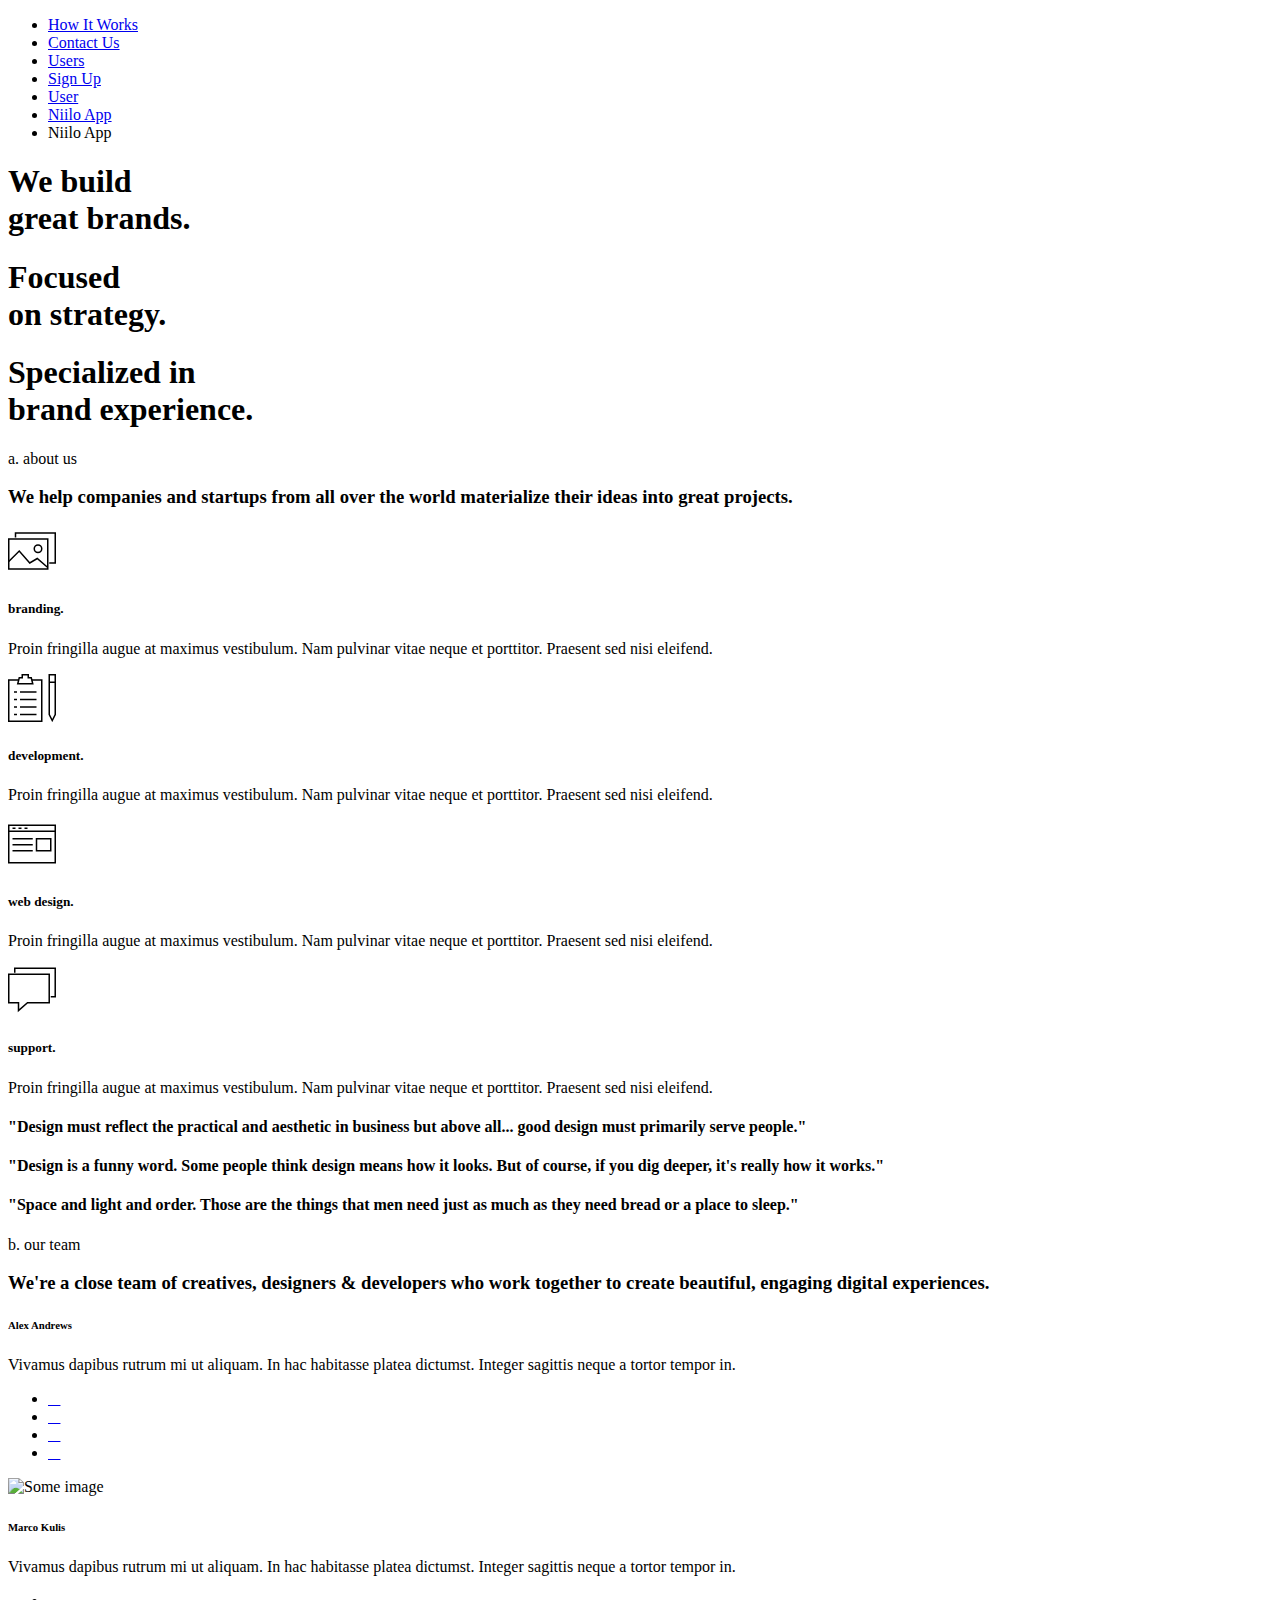
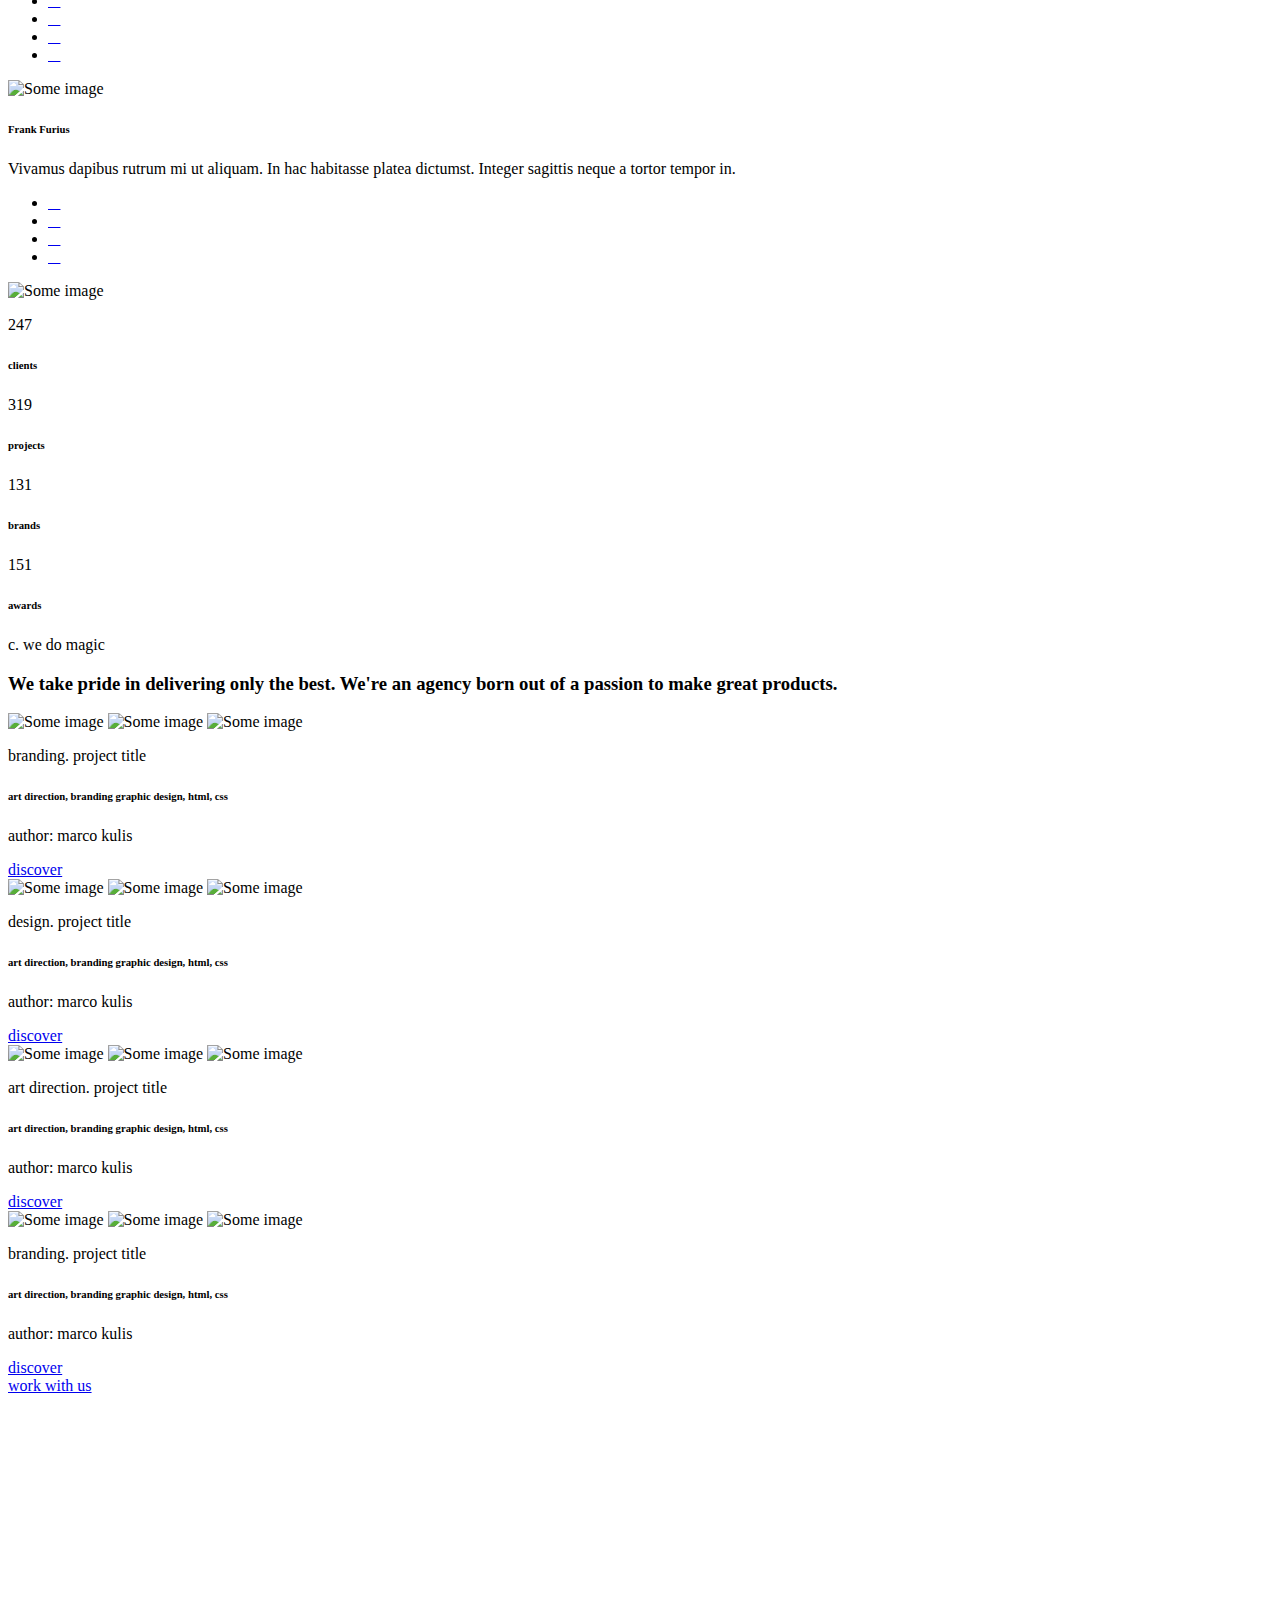
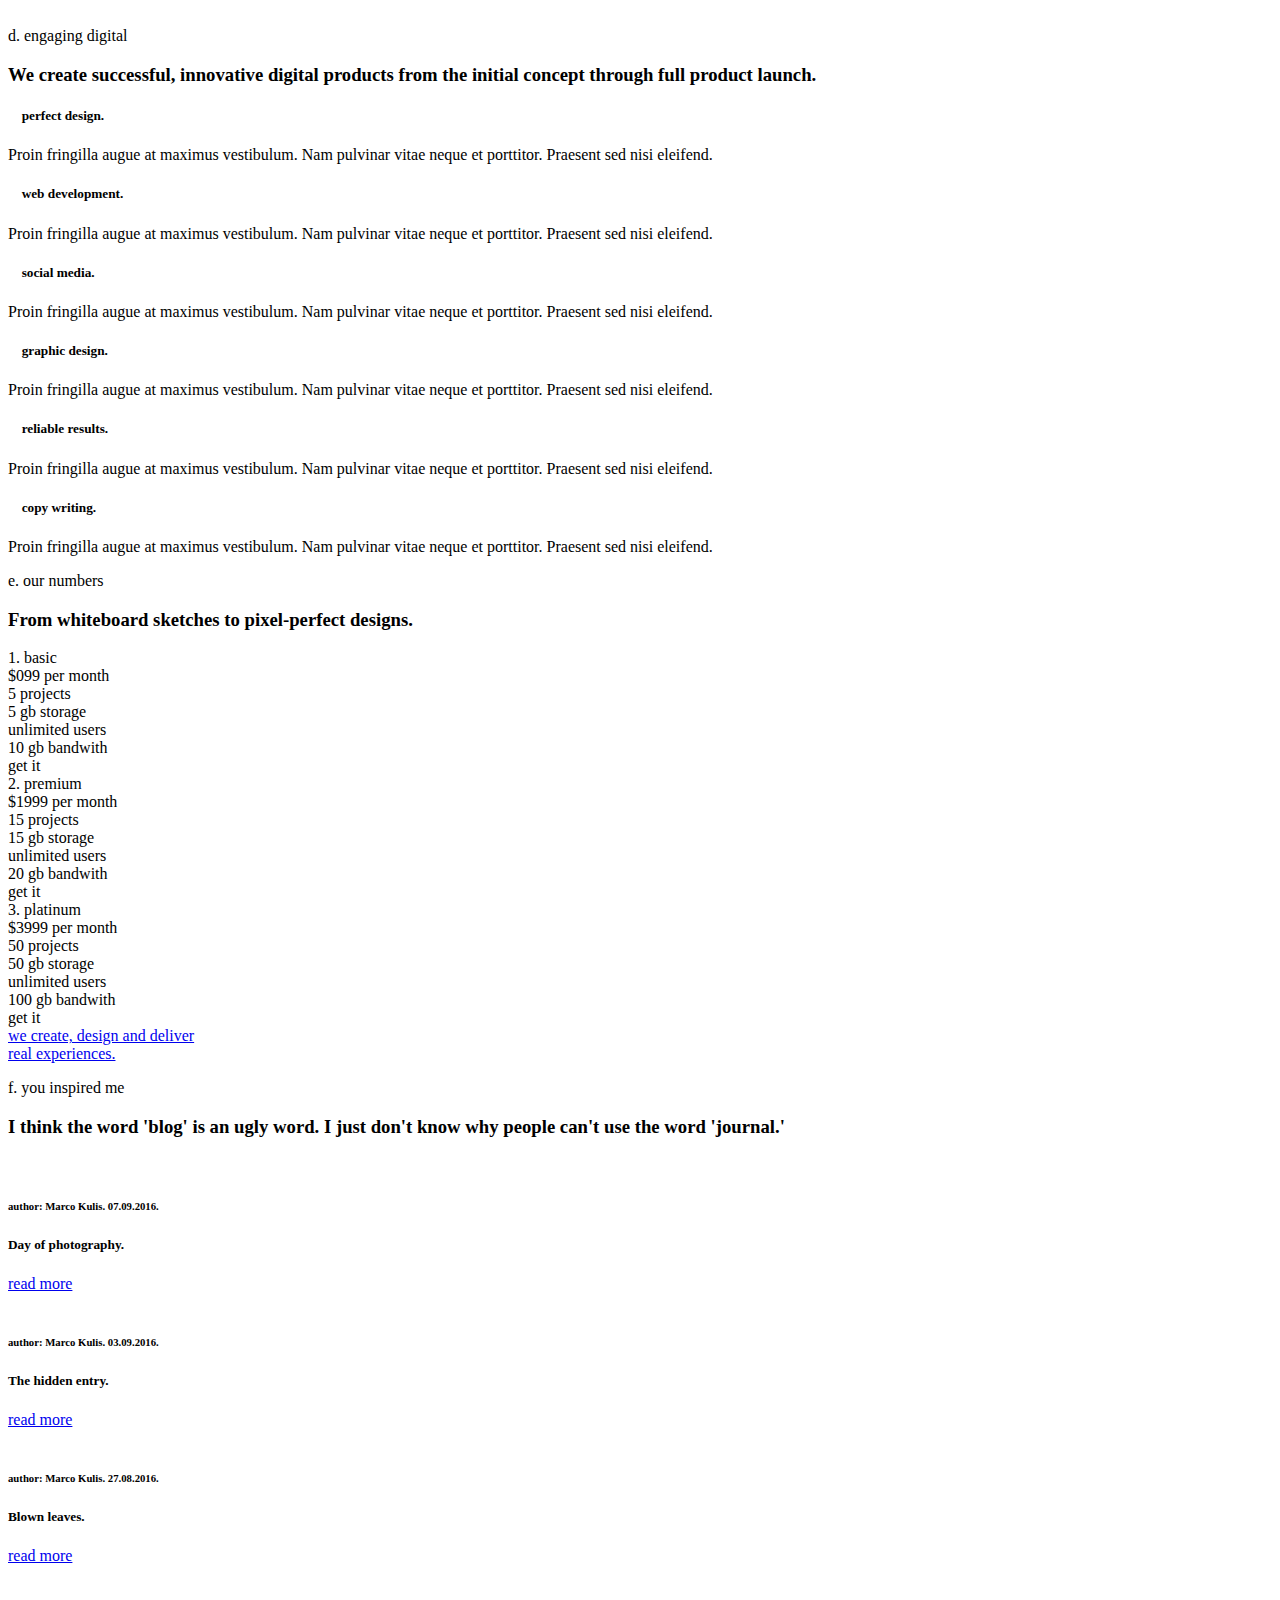
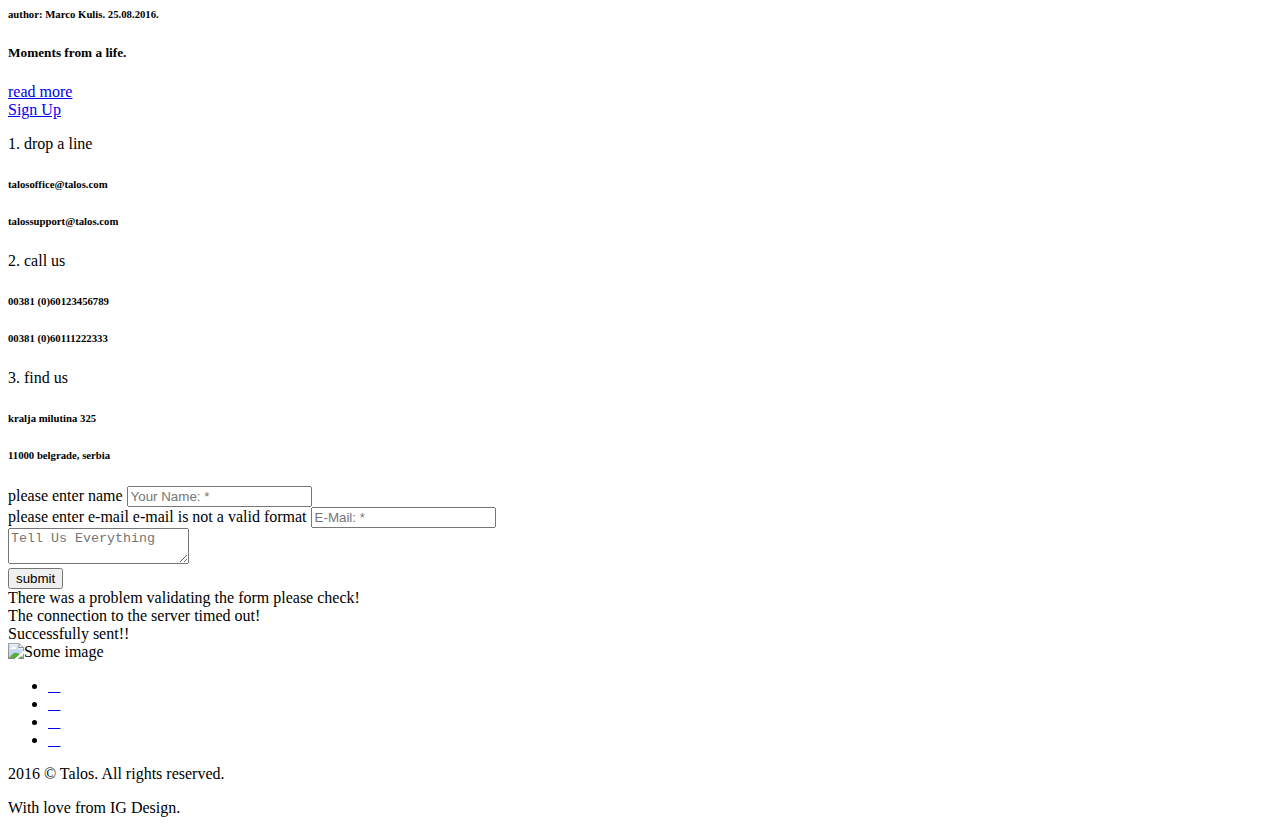
==== 1main/index.html @ 31afaa02 "Reverted prior removals to fix CSS errors causing nav bar colors inconsistencies" ====
﻿<!DOCTYPE html>
<!--[if IE 8]><html class="no-js lt-ie9" lang="en"> <![endif]-->
<!--[if gt IE 8]>
<!--><html class="no-js" lang="en"><!--<![endif]-->
<head>

	<!-- Basic Page Needs
  ================================================== -->
	<meta charset="utf-8">
	<title>Niilo</title>
	<meta name="description" content="">
	<meta name="author" content="">

	<!-- Mobile Specific Metas
  ================================================== -->
	<meta name="viewport" content="width=device-width, initial-scale=1, maximum-scale=1">



	<!-- CSS
  ================================================== -->
	<link rel="stylesheet" href="css/base.css"/>
	<link rel="stylesheet" href="css/skeleton.css"/>
	<link rel="stylesheet" href="css/layout.css"/>
	<link rel="stylesheet" href="css/color.css"/>
	<link rel="stylesheet" href="css/font-awesome.css" />
	<link rel="stylesheet" href="css/et-line.css"/>
	<link rel="stylesheet" href="css/owl.carousel.css"/>
	<link rel="stylesheet" href="css/owl.transitions.css"/>
	<link rel="stylesheet" href="css/retina.css"/>



	<!-- Favicons
	================================================== -->
	<link rel="shortcut icon" href="favicon.png">
	<link rel="apple-touch-icon" href="apple-touch-icon.png">
	<link rel="apple-touch-icon" sizes="72x72" href="apple-touch-icon-72x72.png">
	<link rel="apple-touch-icon" sizes="114x114" href="apple-touch-icon-114x114.png">

	<script type="text/javascript" src="js/modernizr.custom.js"></script>


</head>
<body class="royal_preloader">

	<div id="royal_preloader"></div>

	<!-- MENU
    ================================================== -->

		<nav id="menu-wrap" class="menu-back cbp-af-header">
			<div class="container">
				<div class="twelve columns">
					<div class="logo"></div>
					<ul class="slimmenu">
						<li>
							<a href="#home">How It Works</a>
						</li>
						<li>
							<a href="#about">Contact Us</a>
						</li>
						<li>
							<a href="#work">Users</a>
						</li>
						<li>
							<a href="#services">Sign Up</a>
						</li>
						<li>
							<a href="#blog">User</a>
						</li>
						<li> <a href="#">Niilo App </a></li>
						<li> Niilo App </li>
					</ul>
				</div>
			</div>
		</nav>

	<!-- Primary Page Layout
	================================================== -->

		<div class="section full-height" id="home">
			<div class="home-carousel-wrap">
				<div id="sync1" class="owl-carousel">
					<div class="item background-home-image-1">
						<div class="home-mask"></div>
						<div class="home-text">
							<div class="container fade-elements">
								<div class="twelve columns">
									<h1>We build<br>great brands.</h1>
								</div>
							</div>
						</div>
					</div>
					<div class="item background-home-image-2">
						<div class="home-mask"></div>
						<div class="home-text">
							<div class="container fade-elements">
								<div class="twelve columns">
									<h1>Focused<br>on strategy.</h1>
								</div>
							</div>
						</div>
					</div>
					<div class="item background-home-image-3">
						<div class="home-mask"></div>
						<div class="home-text">
							<div class="container fade-elements">
								<div class="twelve columns">
									<h1>Specialized in<br>brand experience.</h1>
								</div>
							</div>
						</div>
					</div>
				</div>

				<div id="sync2" class="owl-carousel fade-elements">
					<div class="item">
					</div>
					<div class="item">
					</div>
					<div class="item">
					</div>
				</div>
			</div>

			<a href="#about" data-gal="m_PageScroll2id" data-ps2id-offset="78"><div class="link-down fade-elements"></div></a>

		</div>


		<div class="section back-white" id="about">
			<div class="section padding-top-bottom">
				<div class="container">
					<div class="twelve columns">
						<div class="title-text left">
							<p>a. <span>about us</span></p>
							<h3>We help companies and startups from all over the world materialize their ideas into great projects.</h3>
						</div>
					</div>
					<div class="six columns" >
						<div class="about-wrap">
							<div class="about-icon">
								<svg version="1.1" id="svg-icon-1" xmlns="http://www.w3.org/2000/svg" xmlns:xlink="http://www.w3.org/1999/xlink" x="0px" y="0px"
									 width="48px" height="48px" viewBox="0 0 64 64" enable-background="new 0 0 64 64" xml:space="preserve">
								<g>
									<rect x="1" y="16" fill="none" stroke="#000000" stroke-width="2" stroke-miterlimit="10" width="52" height="40"/>
								</g>
								<polyline fill="none" stroke="#000000" stroke-width="2" stroke-miterlimit="10" points="10,14 10,8 63,8 63,48 55,48 "/>
								<polyline fill="none" stroke="#000000" stroke-width="2" stroke-miterlimit="10" points="1,46 15,32 29,48 39,42 53,54 "/>
								<circle fill="none" stroke="#000000" stroke-width="2" stroke-miterlimit="10" cx="40" cy="29" r="5"/>
								</svg>
							</div>
							<h5 data-scroll-reveal="enter bottom move 100px over 1s after 0.3s">branding.</h5>
							<p data-scroll-reveal="enter bottom move 100px over 1s after 0.3s">Proin fringilla augue at maximus vestibulum. Nam pulvinar vitae neque et porttitor. Praesent sed nisi eleifend.</p>
						</div>
					</div>
					<div class="six columns" >
						<div class="about-wrap">
							<div class="about-icon">
								<svg version="1.1" id="svg-icon-2" xmlns="http://www.w3.org/2000/svg" xmlns:xlink="http://www.w3.org/1999/xlink" x="0px" y="0px"
									 width="48px" height="48px" viewBox="0 0 64 64" enable-background="new 0 0 64 64" xml:space="preserve">
								<line fill="none" stroke="#000000" stroke-width="2" stroke-miterlimit="10" x1="16" y1="24" x2="38" y2="24"/>
								<line fill="none" stroke="#000000" stroke-width="2" stroke-miterlimit="10" x1="16" y1="34" x2="38" y2="34"/>
								<line fill="none" stroke="#000000" stroke-width="2" stroke-miterlimit="10" x1="16" y1="44" x2="38" y2="44"/>
								<line fill="none" stroke="#000000" stroke-width="2" stroke-miterlimit="10" x1="16" y1="54" x2="38" y2="54"/>
								<line fill="none" stroke="#000000" stroke-width="2" stroke-miterlimit="10" x1="12" y1="24" x2="8" y2="24"/>
								<line fill="none" stroke="#000000" stroke-width="2" stroke-miterlimit="10" x1="12" y1="34" x2="8" y2="34"/>
								<line fill="none" stroke="#000000" stroke-width="2" stroke-miterlimit="10" x1="12" y1="44" x2="8" y2="44"/>
								<line fill="none" stroke="#000000" stroke-width="2" stroke-miterlimit="10" x1="12" y1="54" x2="8" y2="54"/>
								<polyline fill="none" stroke="#000000" stroke-width="2" stroke-miterlimit="10" points="14,8 1,8 1,63 45,63 45,8 32,8 "/>
								<polygon fill="none" stroke="#000000" stroke-width="2" stroke-miterlimit="10" points="27,5 27,1 19,1 19,5 15,5 13,13 33,13 31,5
									"/>
								<polygon fill="none" stroke="#000000" stroke-width="2" stroke-miterlimit="10" points="55,1 55,54 59,62 63,54 63,1 "/>
								<line fill="none" stroke="#000000" stroke-width="2" stroke-miterlimit="10" x1="55" y1="11" x2="63" y2="11"/>
								</svg>
							</div>
							<h5 data-scroll-reveal="enter bottom move 100px over 1s after 0.5s">development.</h5>
							<p data-scroll-reveal="enter bottom move 100px over 1s after 0.5s">Proin fringilla augue at maximus vestibulum. Nam pulvinar vitae neque et porttitor. Praesent sed nisi eleifend.</p>
						</div>
					</div>
					<div class="six columns" >
						<div class="about-wrap">
							<div class="about-icon">
								<svg version="1.1" id="svg-icon-3" xmlns="http://www.w3.org/2000/svg" xmlns:xlink="http://www.w3.org/1999/xlink" x="0px" y="0px"
									 width="48px" height="48px" viewBox="0 0 64 64" enable-background="new 0 0 64 64" xml:space="preserve">
								<rect x="1" y="7" fill="none" stroke="#000000" stroke-width="2" stroke-miterlimit="10" width="62" height="50"/>
								<line fill="none" stroke="#000000" stroke-width="2" stroke-miterlimit="10" x1="1" y1="15" x2="63" y2="15"/>
								<line fill="none" stroke="#000000" stroke-width="2" stroke-miterlimit="10" x1="10" y1="11" x2="6" y2="11"/>
								<line fill="none" stroke="#000000" stroke-width="2" stroke-miterlimit="10" x1="18" y1="11" x2="14" y2="11"/>
								<line fill="none" stroke="#000000" stroke-width="2" stroke-miterlimit="10" x1="26" y1="11" x2="22" y2="11"/>
								<line fill="none" stroke="#000000" stroke-width="2" stroke-miterlimit="10" x1="6" y1="25" x2="33" y2="25"/>
								<line fill="none" stroke="#000000" stroke-width="2" stroke-miterlimit="10" x1="6" y1="33" x2="33" y2="33"/>
								<line fill="none" stroke="#000000" stroke-width="2" stroke-miterlimit="10" x1="6" y1="41" x2="33" y2="41"/>
								<rect x="38" y="25" fill="none" stroke="#000000" stroke-width="2" stroke-miterlimit="10" width="19" height="16"/>
								</svg>
							</div>
							<h5 data-scroll-reveal="enter bottom move 100px over 1s after 0.3s">web design.</h5>
							<p data-scroll-reveal="enter bottom move 100px over 1s after 0.3s">Proin fringilla augue at maximus vestibulum. Nam pulvinar vitae neque et porttitor. Praesent sed nisi eleifend.</p>
						</div>
					</div>
					<div class="six columns" >
						<div class="about-wrap">
							<div class="about-icon">
								<svg version="1.1" id="svg-icon-4" xmlns="http://www.w3.org/2000/svg" xmlns:xlink="http://www.w3.org/1999/xlink" x="0px" y="0px"
									 width="48px" height="48px" viewBox="0 0 64 64" enable-background="new 0 0 64 64" xml:space="preserve">
								<polygon fill="none" stroke="#000000" stroke-width="2" stroke-miterlimit="10" points="26,49.042 54.963,49.042 54.963,11.042
									1,11.042 1,49.042 14,49.042 14,59.486 "/>
								<polyline fill="none" stroke="#000000" stroke-width="2" stroke-miterlimit="10" points="57,41.042 62.963,41.042 62.963,3.042
									9,3.042 9,9 "/>
								</svg>
							</div>
							<h5 data-scroll-reveal="enter bottom move 100px over 1s after 0.5s">support.</h5>
							<p data-scroll-reveal="enter bottom move 100px over 1s after 0.5s">Proin fringilla augue at maximus vestibulum. Nam pulvinar vitae neque et porttitor. Praesent sed nisi eleifend.</p>
						</div>
					</div>
				</div>
			</div>
			<div class="section padding-top-bottom back-dark">
				<div id="owl-sep-1" class="owl-carousel owl-theme" data-scroll-reveal="enter left move 150px over 0.7s after 0.2s">
					<div class="item">
						<div class="container">
							<div class="twelve columns">
								<div class="quote">
									<h4>"Design must reflect the practical and aesthetic in business but above all... good design must primarily serve people."</h4>
								</div>
							</div>
						</div>
					</div>
					<div class="item">
						<div class="container">
							<div class="twelve columns">
								<div class="quote">
									<h4>"Design is a funny word. Some people think design means how it looks. But of course, if you dig deeper, it's really how it works."</h4>
								</div>
							</div>
						</div>
					</div>
					<div class="item">
						<div class="container">
							<div class="twelve columns">
								<div class="quote">
									<h4>"Space and light and order. Those are the things that men need just as much as they need bread or a place to sleep."</h4>
								</div>
							</div>
						</div>
					</div>
				</div>
			</div>
			<div class="section padding-top-bottom back-white">
				<div class="container">
					<div class="twelve columns">
						<div class="title-text left">
							<p>b. <span>our team</span></p>
							<h3 >We're a close team of creatives, designers & developers who work together to create beautiful, engaging digital experiences.</h3>
						</div>
					</div>
					<div class="four columns"  data-scroll-reveal="enter bottom move 100px over 1s after 0.3s">
						<div class="team-wrap fst">
							<h6>Alex Andrews</h6>
							<p>Vivamus dapibus rutrum mi ut aliquam. In hac habitasse platea dictumst. Integer sagittis neque a tortor tempor in.</p>
							<div class="social-team">
								<ul class="list-social-team">
									<li class="icon-team tipped" data-title="twitter"  data-tipper-options='{"direction":"top","follow":"true"}'>
										<a href="#">&#xf099;</a>
									</li>
									<li class="icon-team tipped" data-title="github"  data-tipper-options='{"direction":"top","follow":"true"}'>
										<a href="#">&#xf09b;</a>
									</li>
									<li class="icon-team tipped" data-title="pinterest"  data-tipper-options='{"direction":"top","follow":"true"}'>
										<a href="#">&#xf231;</a>
									</li>
									<li class="icon-team tipped" data-title="facebook"  data-tipper-options='{"direction":"top","follow":"true"}'>
										<a href="#">&#xf09a;</a>
									</li>
								</ul>
							</div>
							<img src="images/team1.png" alt="Some image" />
						</div>
					</div>
					<div class="four columns"  data-scroll-reveal="enter bottom move 100px over 1s after 0.5s">
						<div class="team-wrap snd">
							<h6>Marco Kulis</h6>
							<p>Vivamus dapibus rutrum mi ut aliquam. In hac habitasse platea dictumst. Integer sagittis neque a tortor tempor in.</p>
							<div class="social-team">
								<ul class="list-social-team">
									<li class="icon-team tipped" data-title="twitter"  data-tipper-options='{"direction":"top","follow":"true"}'>
										<a href="#">&#xf099;</a>
									</li>
									<li class="icon-team tipped" data-title="github"  data-tipper-options='{"direction":"top","follow":"true"}'>
										<a href="#">&#xf09b;</a>
									</li>
									<li class="icon-team tipped" data-title="pinterest"  data-tipper-options='{"direction":"top","follow":"true"}'>
										<a href="#">&#xf231;</a>
									</li>
									<li class="icon-team tipped" data-title="facebook"  data-tipper-options='{"direction":"top","follow":"true"}'>
										<a href="#">&#xf09a;</a>
									</li>
								</ul>
							</div>
							<img src="images/team2.png" alt="Some image" />
						</div>
					</div>
					<div class="four columns"  data-scroll-reveal="enter bottom move 100px over 1s after 0.7s">
						<div class="team-wrap trd">
							<h6>Frank Furius</h6>
							<p>Vivamus dapibus rutrum mi ut aliquam. In hac habitasse platea dictumst. Integer sagittis neque a tortor tempor in.</p>
							<div class="social-team">
								<ul class="list-social-team">
									<li class="icon-team tipped" data-title="twitter"  data-tipper-options='{"direction":"top","follow":"true"}'>
										<a href="#">&#xf099;</a>
									</li>
									<li class="icon-team tipped" data-title="github"  data-tipper-options='{"direction":"top","follow":"true"}'>
										<a href="#">&#xf09b;</a>
									</li>
									<li class="icon-team tipped" data-title="pinterest"  data-tipper-options='{"direction":"top","follow":"true"}'>
										<a href="#">&#xf231;</a>
									</li>
									<li class="icon-team tipped" data-title="facebook"  data-tipper-options='{"direction":"top","follow":"true"}'>
										<a href="#">&#xf09a;</a>
									</li>
								</ul>
							</div>
							<img src="images/team3.png" alt="Some image" />
						</div>
					</div>
				</div>
			</div>





			<div class="section padding-top-bottom">
				<div class="parallax-1"></div>
				<div class="dark-over-sep"></div>
				<div class="container z-bigger">
					<div class="three columns">
						<div class="counter-wrap">
							<p><span class="counter-numb">247</span></p>
							<h6>clients</h6>
						</div>
					</div>
					<div class="three columns">
						<div class="counter-wrap">
							<p><span class="counter-numb">319</span></p>
							<h6>projects</h6>
						</div>
					</div>
					<div class="three columns">
						<div class="counter-wrap">
							<p><span class="counter-numb">131</span></p>
							<h6>brands</h6>
						</div>
					</div>
					<div class="three columns">
						<div class="counter-wrap">
							<p><span class="counter-numb">151</span></p>
							<h6>awards</h6>
						</div>
					</div>
				</div>
			</div>
		</div>



		<div class="section back-white" id="work">
			<div class="section padding-top-bottom">




				<div class="container">
					<div class="twelve columns">
						 <div class="title-text left">
							<p>c. <span>we do magic</span></p>
							<h3>We take pride in delivering only the best. We're an agency born out of a passion to make great products.</h3>
						</div>
					</div>

					<div class="clear"></div>

					<div class="portfolio"></div>

					<div class="expander-wrap relative">
						<div id="expander-wrap">
							<p class="cls-btn"><a class="close"></a></p>
							<div class="expander-inner"></div>
						</div>
					</div>

					<div class="clear"></div>

					<div class="five columns">
						<div class="work-wrap">
							<img src="images/portfolio/1a.jpg" alt="Some image"  data-scroll-reveal="enter bottom move 150px over 1s after 0.1s" />
							<img src="images/portfolio/1b.jpg" alt="Some image"  data-scroll-reveal="enter bottom move 150px over 1s after 0.3s" />
							<img src="images/portfolio/1c.jpg" alt="Some image"  data-scroll-reveal="enter bottom move 150px over 1s after 0.5s" />
						</div>
					</div>
					<div class="seven columns" data-scroll-reveal="enter right move 150px over 1s after 1.6s">
						<div class="translate-left">
							<div class="description-title-text left">
								<p>branding. <span>project title</span></p>
							</div>
							<div class="des-programs-author left">
								<h6>art direction, branding graphic design, html, css</h6>
								<p>author: <span>marco kulis</span></p>
								<a class="expander tipped" href="project1.html" data-title="ajax expander" data-tipper-options='{"direction":"top","follow":"true"}'><div class="link">discover</div></a>
							</div>
						</div>
					</div>

					<div class="clear"></div>

					<div class="five columns float-right">
						<div class="work-wrap">
							<img src="images/portfolio/4a.jpg" alt="Some image"  data-scroll-reveal="enter bottom move 150px over 1s after 0.1s" />
							<img src="images/portfolio/4b.jpg" alt="Some image"  data-scroll-reveal="enter bottom move 150px over 1s after 0.3s" />
							<img src="images/portfolio/4c.jpg" alt="Some image"  data-scroll-reveal="enter bottom move 150px over 1s after 0.5s" />
						</div>
					</div>
					<div class="seven columns float-right" data-scroll-reveal="enter left move 150px over 1s after 1.6s">
						<div class="translate-right">
							<div class="description-title-text right">
								<p>design. <span>project title</span></p>
							</div>
							<div class="des-programs-author right">
								<h6>art direction, branding graphic design, html, css</h6>
								<p>author: <span>marco kulis</span></p>
								<a class="expander tipped" href="project2.html" data-title="ajax expander" data-tipper-options='{"direction":"top","follow":"true"}'><div class="link">discover</div></a>
							</div>
						</div>
					</div>

					<div class="clear"></div>

					<div class="five columns">
						<div class="work-wrap">
							<img src="images/portfolio/3a.jpg" alt="Some image"  data-scroll-reveal="enter bottom move 150px over 1s after 0.1s" />
							<img src="images/portfolio/3b.jpg" alt="Some image"  data-scroll-reveal="enter bottom move 150px over 1s after 0.3s" />
							<img src="images/portfolio/3c.jpg" alt="Some image"  data-scroll-reveal="enter bottom move 150px over 1s after 0.5s" />
						</div>
					</div>
					<div class="seven columns" data-scroll-reveal="enter right move 150px over 1s after 1.6s">
						<div class="translate-left">
							<div class="description-title-text left">
								<p>art direction. <span>project title</span></p>
							</div>
							<div class="des-programs-author left">
								<h6>art direction, branding graphic design, html, css</h6>
								<p>author: <span>marco kulis</span></p>
								<a class="expander tipped" href="project3.html" data-title="ajax expander" data-tipper-options='{"direction":"top","follow":"true"}'><div class="link">discover</div></a>
							</div>
						</div>
					</div>

					<div class="clear"></div>

					<div class="five columns float-right">
						<div class="work-wrap">
							<img src="images/portfolio/2a.jpg" alt="Some image"  data-scroll-reveal="enter bottom move 150px over 1s after 0.1s" />
							<img src="images/portfolio/2b.jpg" alt="Some image"  data-scroll-reveal="enter bottom move 150px over 1s after 0.3s" />
							<img src="images/portfolio/2c.jpg" alt="Some image"  data-scroll-reveal="enter bottom move 150px over 1s after 0.5s" />
						</div>
					</div>
					<div class="seven columns float-right" data-scroll-reveal="enter left move 150px over 1s after 1.6s">
						<div class="translate-right">
							<div class="description-title-text right">
								<p>branding. <span>project title</span></p>
							</div>
							<div class="des-programs-author right">
								<h6>art direction, branding graphic design, html, css</h6>
								<p>author: <span>marco kulis</span></p>
								<a class="expander tipped" href="project4.html" data-title="ajax expander" data-tipper-options='{"direction":"top","follow":"true"}'><div class="link">discover</div></a>
							</div>
						</div>
					</div>

					<div class="clear"></div>
				</div>
			</div>




		
			<a href="#contact" data-gal="m_PageScroll2id" data-ps2id-offset="78">
				<div class="section back-dark">
					<div class="portfolio-bottom-link">work with us</div>
				</div>
			</a>
			<div class="section padding-top-bottom">
				<div class="parallax-2"></div>
				<div class="dark-over-sep"></div>
				<div class="container z-bigger">
					<div class="twelve columns" data-scroll-reveal="enter bottom move 150px over 0.7s after 0.2s">
						<div id="owl-logos" class="owl-carousel owl-theme">
							<div class="item">
								<img  src="images/logos/white1.png" alt="" />
							</div>
							<div class="item">
								<img  src="images/logos/white2.png" alt="" />
							</div>
							<div class="item">
								<img  src="images/logos/white3.png" alt="" />
							</div>
							<div class="item">
								<img  src="images/logos/white4.png" alt="" />
							</div>
							<div class="item">
								<img  src="images/logos/white5.png" alt="" />
							</div>
							<div class="item">
								<img  src="images/logos/white6.png" alt="" />
							</div>
							<div class="item">
								<img  src="images/logos/white1.png" alt="" />
							</div>
							<div class="item">
								<img  src="images/logos/white2.png" alt="" />
							</div>
							<div class="item">
								<img  src="images/logos/white3.png" alt="" />
							</div>
							<div class="item">
								<img  src="images/logos/white4.png" alt="" />
							</div>
							<div class="item">
								<img  src="images/logos/white5.png" alt="" />
							</div>
							<div class="item">
								<img  src="images/logos/white6.png" alt="" />
							</div>
						</div>
					</div>
				</div>
			</div>
		</div>


		<div class="section back-white" id="services">
			<div class="section padding-top-bottom">
				<div class="container">
					<div class="twelve columns">
						<div class="title-text left">
							<p>d. <span>engaging digital</span></p>
							<h3>We create successful, innovative digital products from the initial concept through full product launch.</h3>
						</div>
					</div>
					<div class="four columns" data-scroll-reveal="enter bottom move 100px over 1s after 0.3s">
						<div class="services-wrap back-gray">
							<h5><span>&#xe001;</span> perfect design.</h5>
							<p>Proin fringilla augue at maximus vestibulum. Nam pulvinar vitae neque et porttitor. Praesent sed nisi eleifend.</p>
						</div>
					</div>
					<div class="four columns" data-scroll-reveal="enter bottom move 100px over 1s after 0.5s">
						<div class="services-wrap back-gray">
							<h5><span>&#xe02b;</span> web development.</h5>
							<p>Proin fringilla augue at maximus vestibulum. Nam pulvinar vitae neque et porttitor. Praesent sed nisi eleifend.</p>
						</div>
					</div>
					<div class="four columns" data-scroll-reveal="enter bottom move 100px over 1s after 0.7s">
						<div class="services-wrap back-gray">
							<h5><span>&#xe040;</span> social media.</h5>
							<p>Proin fringilla augue at maximus vestibulum. Nam pulvinar vitae neque et porttitor. Praesent sed nisi eleifend.</p>
						</div>
					</div>

					<div class="clear"></div>

					<div class="four columns" data-scroll-reveal="enter bottom move 100px over 1s after 0.3s">
						<div class="services-wrap back-gray">
							<h5><span>&#xe033;</span> graphic design.</h5>
							<p>Proin fringilla augue at maximus vestibulum. Nam pulvinar vitae neque et porttitor. Praesent sed nisi eleifend.</p>
						</div>
					</div>
					<div class="four columns" data-scroll-reveal="enter bottom move 100px over 1s after 0.5s">
						<div class="services-wrap back-gray">
							<h5><span>&#xe050;</span> reliable results.</h5>
							<p>Proin fringilla augue at maximus vestibulum. Nam pulvinar vitae neque et porttitor. Praesent sed nisi eleifend.</p>
						</div>
					</div>
					<div class="four columns" data-scroll-reveal="enter bottom move 100px over 1s after 0.7s">
						<div class="services-wrap back-gray">
							<h5><span>&#xe032;</span> copy writing.</h5>
							<p>Proin fringilla augue at maximus vestibulum. Nam pulvinar vitae neque et porttitor. Praesent sed nisi eleifend.</p>
						</div>
					</div>
				</div>
			</div>
			<div class="section padding-bottom">
				<div class="container">
					<div class="twelve columns">
						<div class="title-text left">
							<p>e. <span>our numbers</span></p>
							<h3>From whiteboard sketches to pixel-perfect designs.</h3>
						</div>
					</div>
					<div class="twelve columns">
						<div class="pricing-wrap">
							<div class="pricing-plan back-dark3" data-scroll-reveal="enter bottom move 100px over 1s after 0.3s">
								<div class="top">1. <span>basic</span></div>
								<div class="price"><span class="small">$</span>0<span class="small-super">99</span> <span class="small-text">per month</span></div>
								<div class="offers">5 projects</div>
								<div class="offers">5 gb storage</div>
								<div class="offers">unlimited users</div>
								<div class="offers">10 gb bandwith</div>
								<div class="button">get it</div>
							</div>
							<div class="pricing-plan back-dark2" data-scroll-reveal="enter bottom move 100px over 1s after 0.5s">
								<div class="top">2. <span>premium</span></div>
								<div class="price"><span class="small">$</span>19<span class="small-super">99</span> <span class="small-text">per month</span></div>
								<div class="offers">15 projects</div>
								<div class="offers">15 gb storage</div>
								<div class="offers">unlimited users</div>
								<div class="offers">20 gb bandwith</div>
								<div class="button">get it</div>
							</div>
							<div class="pricing-plan back-dark1" data-scroll-reveal="enter bottom move 100px over 1s after 0.7s">
								<div class="top">3. <span>platinum</span></div>
								<div class="price"><span class="small">$</span>39<span class="small-super">99</span> <span class="small-text">per month</span></div>
								<div class="offers">50 projects</div>
								<div class="offers">50 gb storage</div>
								<div class="offers">unlimited users</div>
								<div class="offers">100 gb bandwith</div>
								<div class="button">get it</div>
							</div>
						</div>
					</div>
				</div>
			</div>
			<a href="#contact" data-gal="m_PageScroll2id" data-ps2id-offset="78">
				<div class="section back-dark">
					<div class="parallax-3"></div>
					<div class="dark-over-sep"></div>
					<div class="services-bottom-link">we create, design and deliver<br>real experiences.</div>
				</div>
			</a>
		</div>


		<div class="section back-white" id="blog">
			<div class="section padding-top-bottom">
				<div class="container">
					<div class="twelve columns">
						<div class="title-text left">
							<p>f. <span>you inspired me</span></p>
							<h3>I think the word 'blog' is an ugly word. I just don't know why people can't use the word 'journal.'</h3>
						</div>
					</div>
					<div class="six columns">
						<div class="journal-wrap">
							<img  src="images/blog/1.jpg" alt="" data-scroll-reveal="enter right move 150px over 0.7s after 0.2s"/>
							<div class="journal-det" data-scroll-reveal="enter right move 150px over 0.7s after 0.6s">
								<h6>author: Marco Kulis. <span>07.09.2016.</span></h6>
								<h5>Day of photography.</h5>
								<a href="../2blog/post.html"><div class="link">read more</div></a>
							</div>
						</div>
					</div>
					<div class="six columns">
						<div class="journal-wrap">
							<img  src="images/blog/2.jpg" alt="" data-scroll-reveal="enter right move 150px over 0.7s after 1.2s"/>
							<div class="journal-det" data-scroll-reveal="enter right move 150px over 0.7s after 1.6s">
								<h6>author: Marco Kulis. <span>03.09.2016.</span></h6>
								<h5>The hidden entry.</h5>
								<a href="../2blog/post.html"><div class="link">read more</div></a>
							</div>
						</div>
					</div>

					<div class="clear"></div>

					<div class="six columns">
						<div class="journal-wrap-right">
							<img  src="images/blog/3.jpg" alt="" data-scroll-reveal="enter left move 150px over 0.7s after 1.2s"/>
							<div class="journal-det-right" data-scroll-reveal="enter left move 150px over 0.7s after 1.6s">
								<h6>author: Marco Kulis. <span>27.08.2016.</span></h6>
								<h5>Blown leaves.</h5>
								<a href="../2blog/post.html"><div class="link">read more</div></a>
							</div>
						</div>
					</div>
					<div class="six columns">
						<div class="journal-wrap-right">
							<img  src="images/blog/4.jpg" alt="" data-scroll-reveal="enter left move 150px over 0.7s after 0.2s"/>
							<div class="journal-det-right" data-scroll-reveal="enter left move 150px over 0.7s after 0.6s">
								<h6>author: Marco Kulis. <span>25.08.2016.</span></h6>
								<h5>Moments from a life.</h5>
								<a href="../2blog/post.html"><div class="link">read more</div></a>
							</div>
						</div>
					</div>
				</div>
			</div>
			<a href="../2blog/index.html">
				<div class="section back-dark">
					<div class="portfolio-bottom-link">Sign Up</div>
				</div>
			</a>
		</div>


		<div class="section back-white" id="contact">
			<div class="section">
				<div id="cd-google-map">
					<div id="google-container"></div>
					<div id="cd-zoom-in"></div>
					<div id="cd-zoom-out"></div>
				</div>
			</div>
			<div class="section">
				<div class="container">
					<div class="twelve columns remove-top">
						<div class="contact-det-wrap" data-scroll-reveal="enter bottom move 100px over 1s after 0.3s">
							<div class="contact-det">
								<p>1. <span>drop a line</span></p>
								<h6>talosoffice@talos.com</h6>
								<h6>talossupport@talos.com</h6>
							</div>
							<div class="contact-det">
								<p>2. <span>call us</span></p>
								<h6>00381 (0)60123456789</h6>
								<h6>00381 (0)60111222333</h6>
							</div>
							<div class="contact-det">
								<p>3. <span>find us</span></p>
								<h6>kralja milutina 325</h6>
								<h6>11000 belgrade, serbia</h6>
							</div>
						</div>
					</div>
				</div>
			</div>
			<div class="section padding-bottom">
				<div class="container">
					<form name="ajax-form" id="ajax-form" action="mail-it.php" method="post">
						<div class="six columns" data-scroll-reveal="enter bottom move 100px over 1s after 0.5s">
							<label for="name">
								<span class="error" id="err-name">please enter name</span>
							</label>
							<input name="name" id="name" type="text"   placeholder="Your Name: *"/>
						</div>
						<div class="six columns" data-scroll-reveal="enter bottom move 100px over 1s after 0.5s">
							<label for="email">
								<span class="error" id="err-email">please enter e-mail</span>
								<span class="error" id="err-emailvld">e-mail is not a valid format</span>
							</label>
							<input name="email" id="email" type="text"  placeholder="E-Mail: *"/>
						</div>
						<div class="twelve columns" data-scroll-reveal="enter bottom move 100px over 1s after 0.5s">
							<label for="message"></label>
							<textarea name="message" id="message" placeholder="Tell Us Everything"></textarea>
						</div>
						<div class="twelve columns" data-scroll-reveal="enter bottom move 100px over 1s after 0.5s">
							<div id="button-con"><button class="send_message button-effect button--moema button--text-thick button--text-upper button--size-s" id="send" data-lang="en">submit</button></div>
						</div>
						<div class="clear"></div>
						<div class="error text-align-center" id="err-form">There was a problem validating the form please check!</div>
						<div class="error text-align-center" id="err-timedout">The connection to the server timed out!</div>
						<div class="error" id="err-state"></div>
					</form>

					<div class="clear"></div>
					<div id="ajaxsuccess">Successfully sent!!</div>
					<div class="clear"></div>
				</div>
			</div>
		</div>


		<div class="section back-dark padding-top-bottom overflow-hidden">
			<div class="container">
				<div class="six columns" data-scroll-reveal="enter bottom move 100px over 1s after 0.4s">
					<div class="footer-top">
						<img src="images/logo.png" alt="Some image" />
					</div>
				</div>
				<div class="six columns" data-scroll-reveal="enter bottom move 100px over 1s after 0.4s">
					<div class="footer-top">
						<div class="social-footer">
							<ul class="list-social-footer">
								<li class="icon-footer tipped" data-title="twitter"  data-tipper-options='{"direction":"top","follow":"true"}'>
									<a href="#">&#xf099;</a>
								</li>
								<li class="icon-footer tipped" data-title="github"  data-tipper-options='{"direction":"top","follow":"true"}'>
									<a href="#">&#xf09b;</a>
								</li>
								<li class="icon-footer tipped" data-title="pinterest"  data-tipper-options='{"direction":"top","follow":"true"}'>
									<a href="#">&#xf231;</a>
								</li>
								<li class="icon-footer tipped" data-title="facebook"  data-tipper-options='{"direction":"top","follow":"true"}'>
									<a href="#">&#xf09a;</a>
								</li>
							</ul>
						</div>
					</div>
				</div>
				<div class="twelve columns remove-top remove-bottom" data-scroll-reveal="enter bottom move 100px over 1s after 0.4s">
					<div class="footer-line"></div>
				</div>
				<div class="five columns" data-scroll-reveal="enter bottom move 100px over 1s after 0.4s">
					<div class="left-footer">
						<p>2016 © Talos. All rights reserved.</p>
					</div>
				</div>
				<div class="two columns" data-scroll-reveal="enter bottom move 100px over 1s after 0.4s">
					<a href="#home" data-gal="m_PageScroll2id"><div class="arrow-up-footer"></div></a>
				</div>
				<div class="five columns" data-scroll-reveal="enter bottom move 100px over 1s after 0.4s">
					<div class="right-footer">
						<p>With love from IG Design.</p>
					</div>
				</div>
			</div>
		</div>





	<!-- JAVASCRIPT
    ================================================== -->
<script type="text/javascript" src="js/jquery-2.1.1.js"></script>
<script type="text/javascript" src="js/royal_preloader.min.js"></script>
<script type="text/javascript" src="js/plugins.js"></script>
<script type="text/javascript" src="https://maps.googleapis.com/maps/api/js?key=AIzaSyAvpnlHRidMIU374bKM5-sx8ruc01OvDjI"></script>
	<!-- ==================
		Go to this link to activated your google map API KEY https://developers.google.com/maps/documentation/javascript/tutorial#api_key
		your key replace in script link for google map after .../maps/api/js?key=HERE_YOUR_API_KEY
		coordinates for map you can change in custom.js file
	================== -->
<script type="text/javascript" src="js/contact.js"></script>
<script type="text/javascript" src="js/custom.js"></script>
<!-- End Document
================================================== -->
</body>
</html>
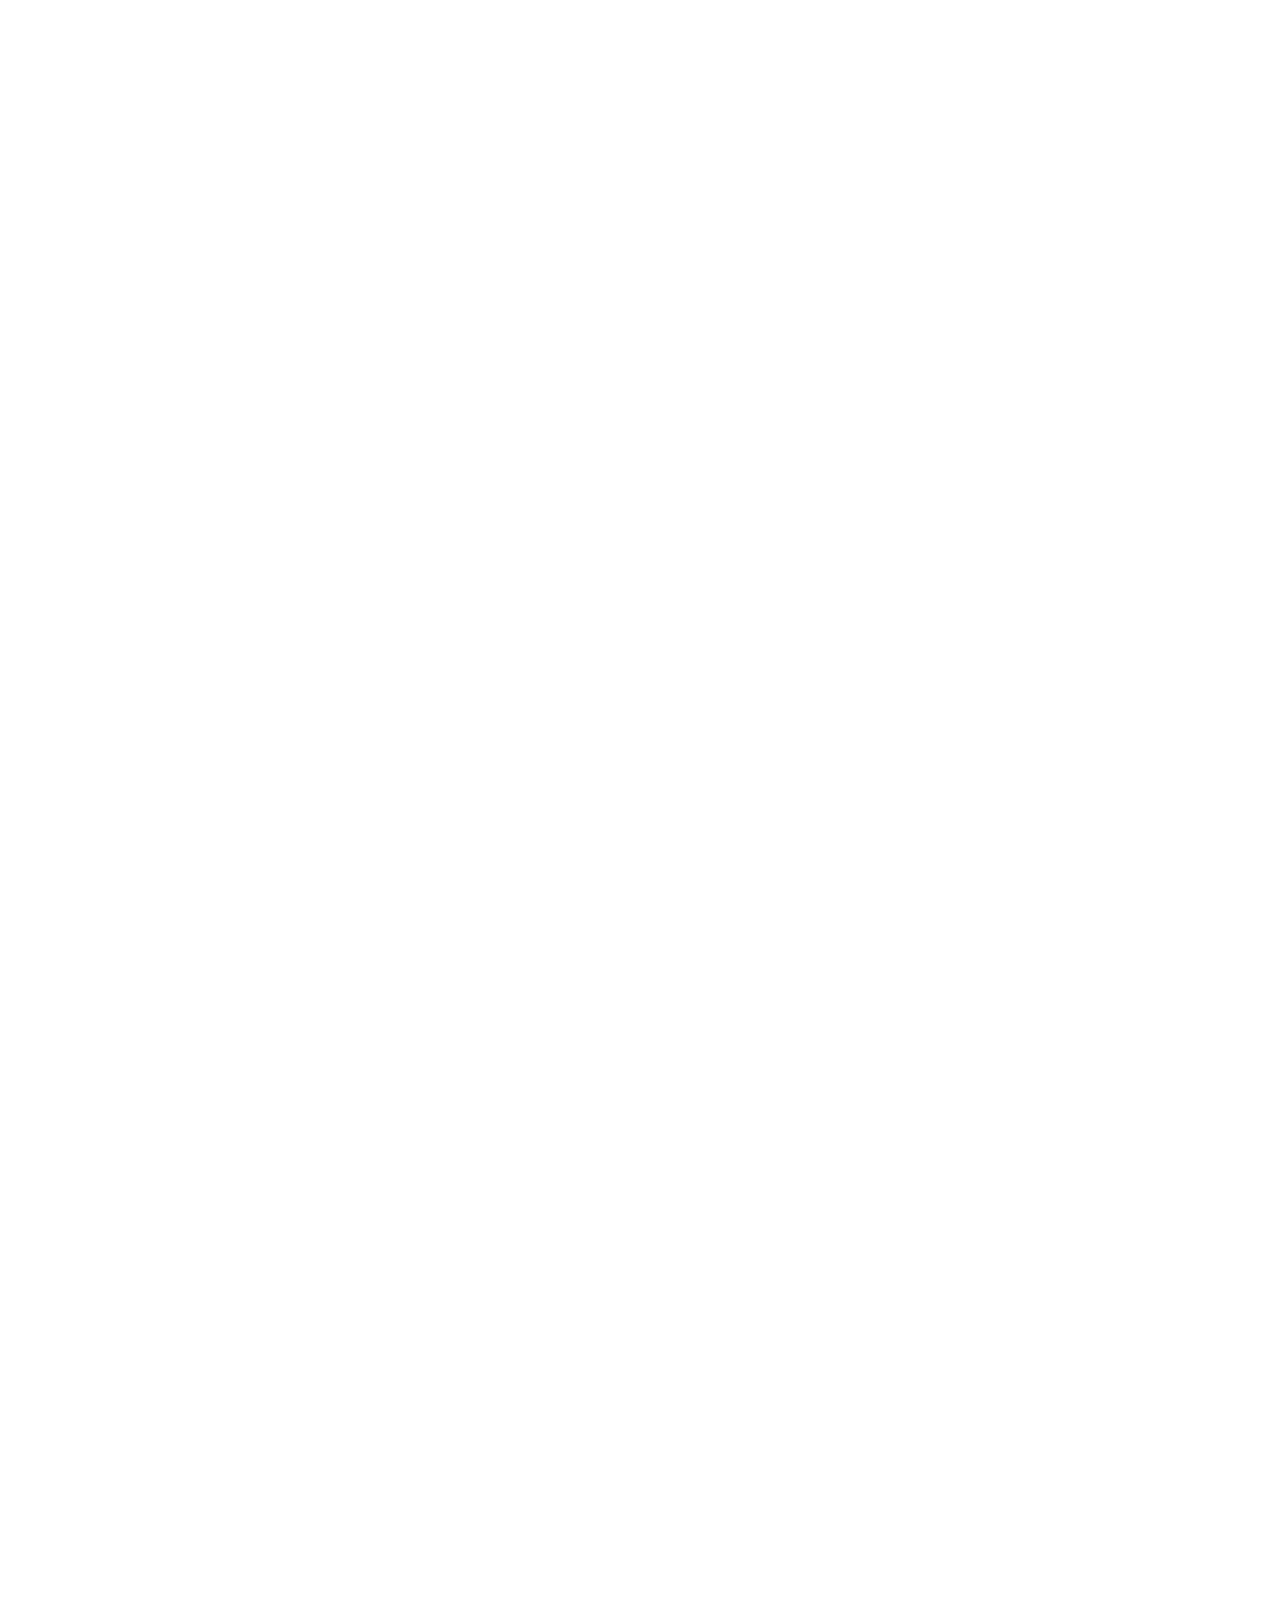
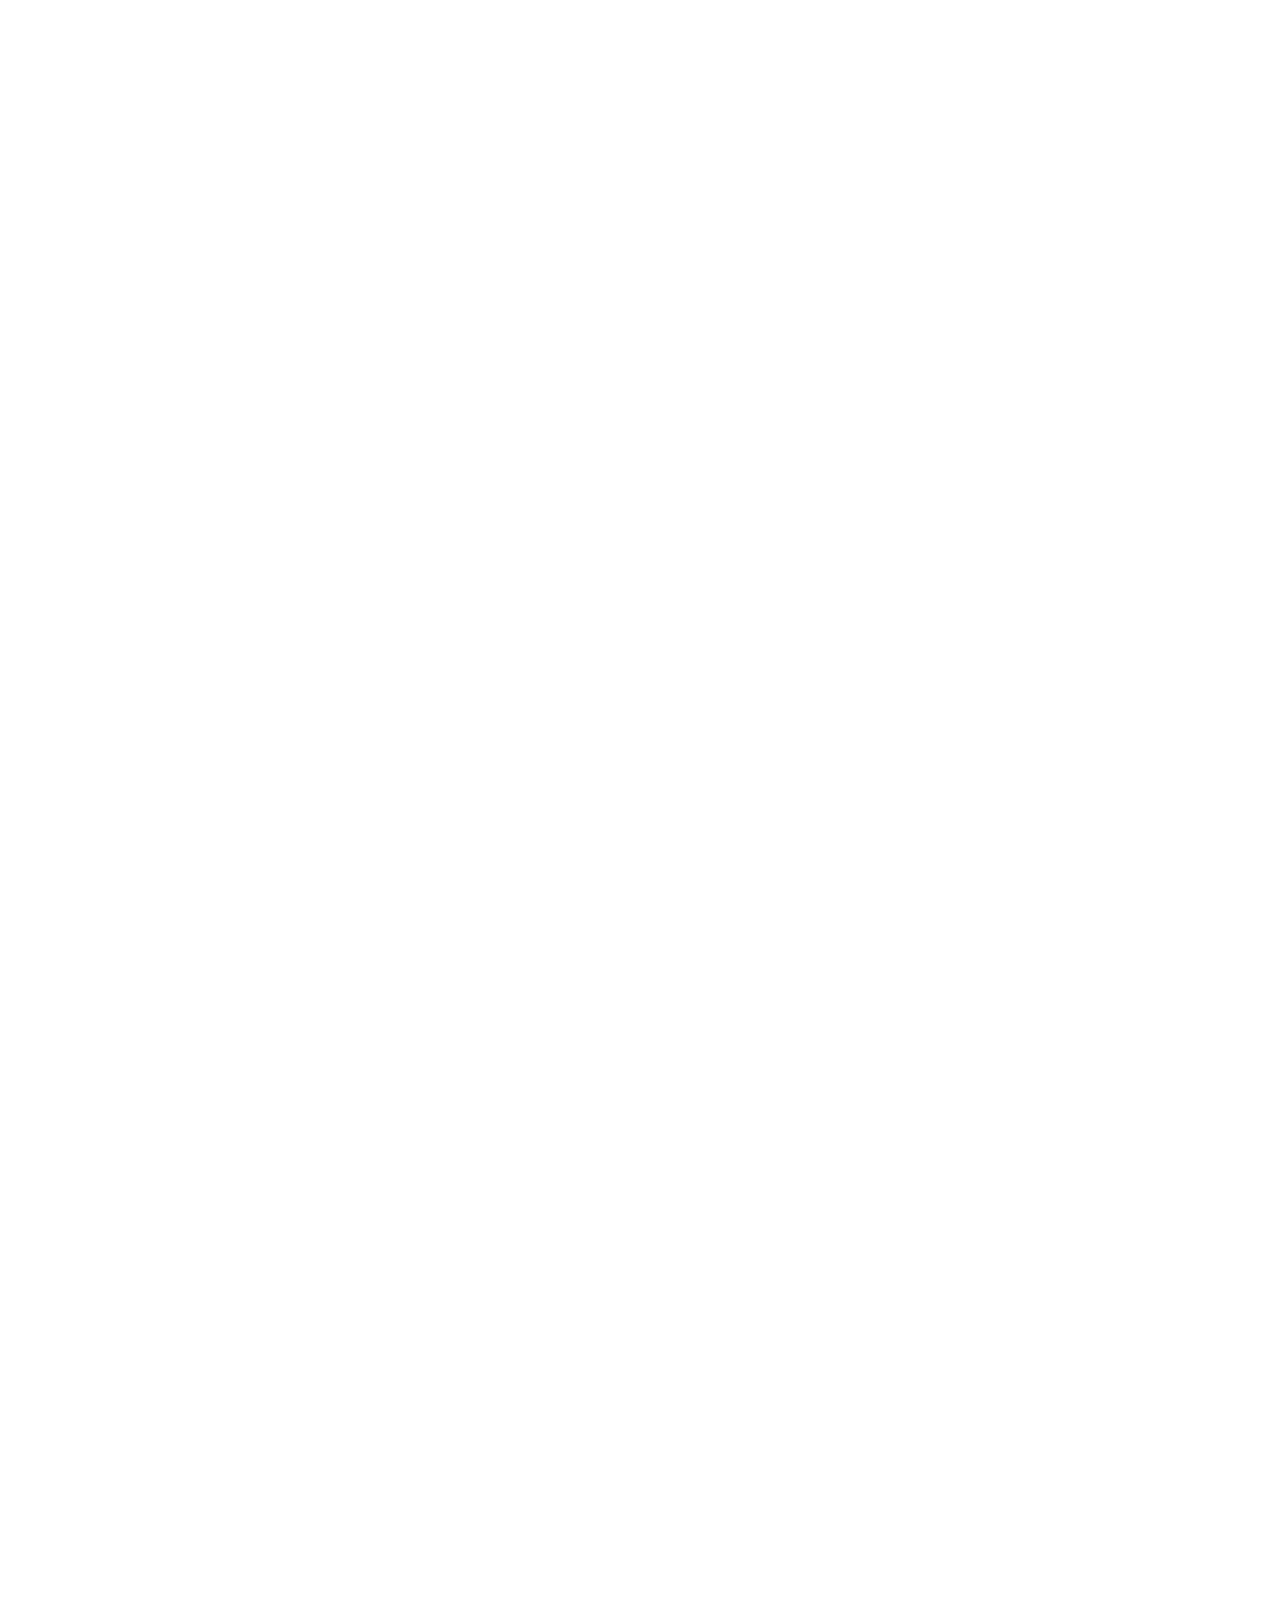
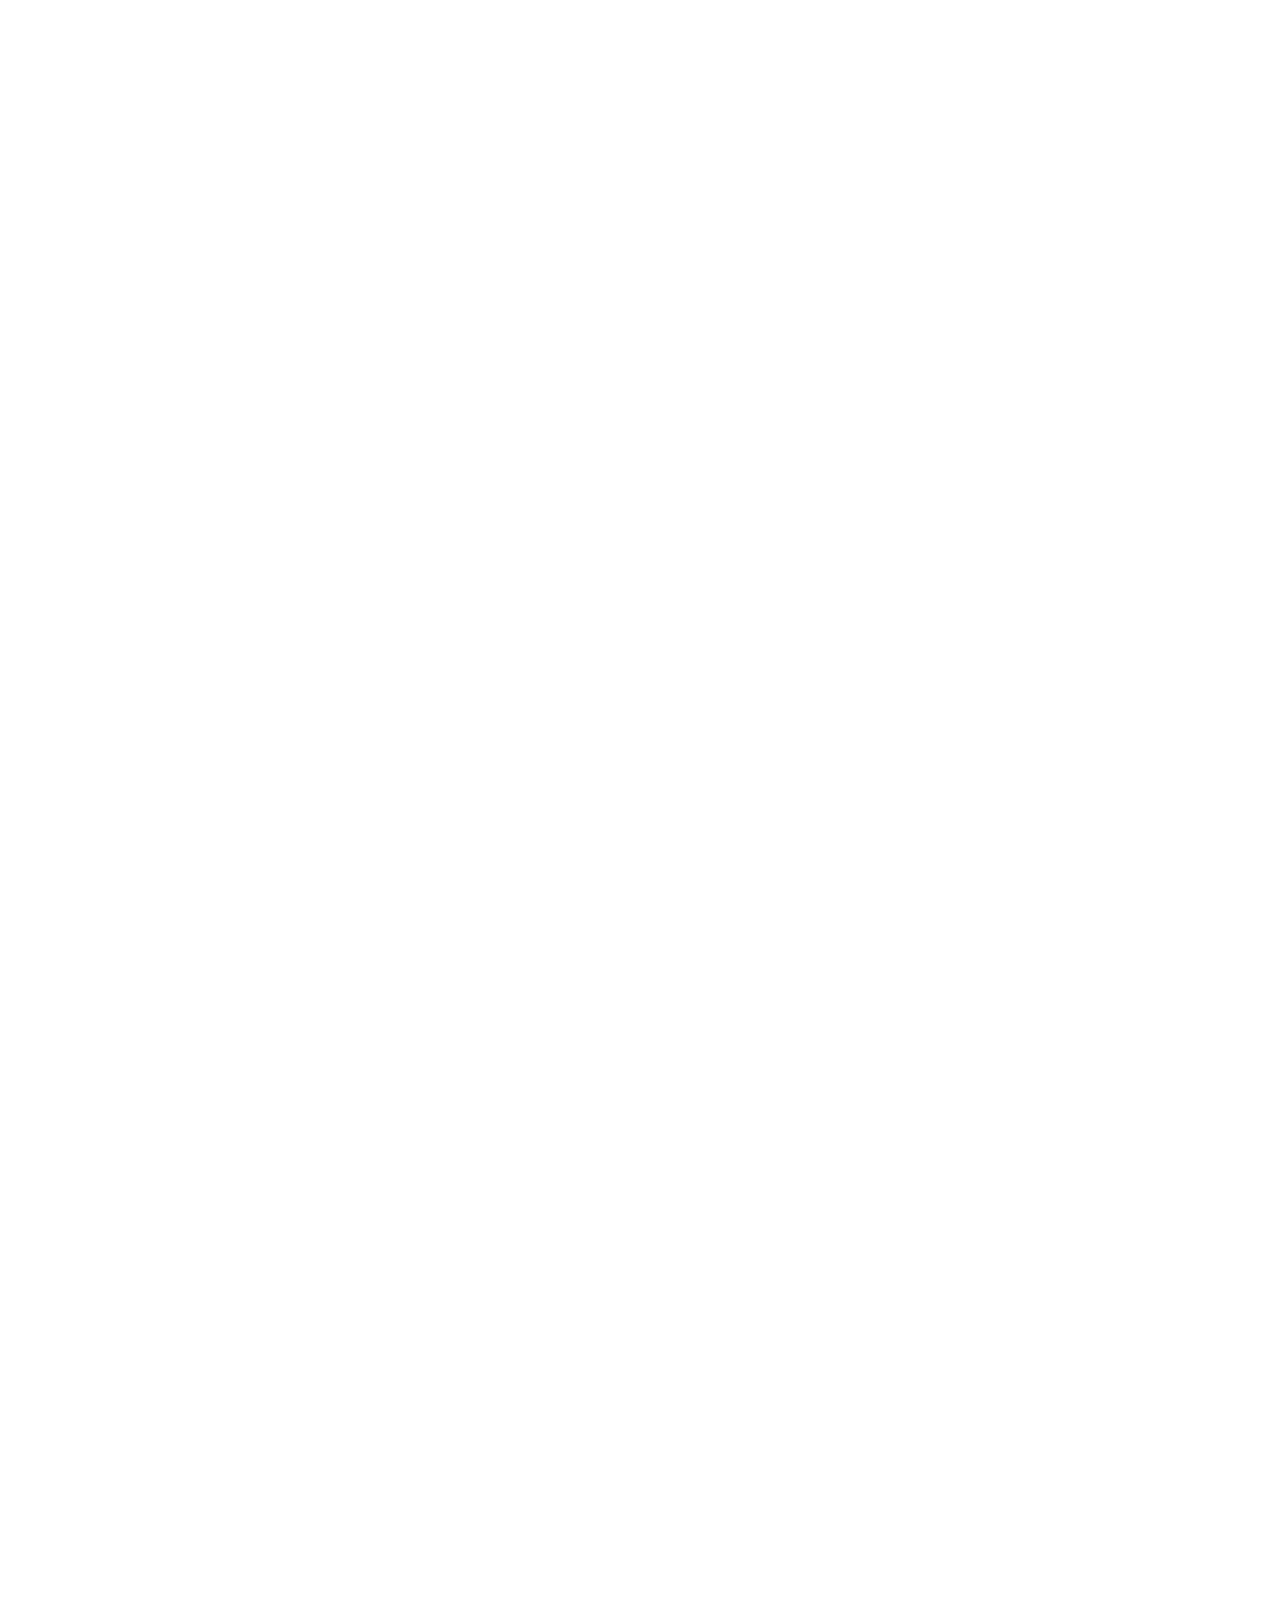
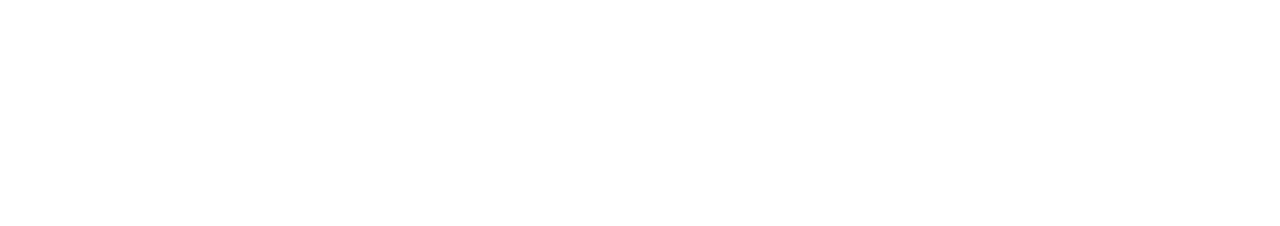
==== commit 512393d6: "ready for upload" ====
--- a/1main/index.html
+++ b/1main/index.html
@@ -49,34 +49,35 @@
 	<!-- MENU
     ================================================== -->
 
+
+		<!-- Ensure links in Nav Bar redirect to appropriate spot on page -->
+
 		<nav id="menu-wrap" class="menu-back cbp-af-header">
 			<div class="container">
 				<div class="twelve columns">
 					<div class="logo"></div>
 					<ul class="slimmenu">
 						<li>
-							<a href="#home">How It Works</a>
+							<a href="#home">How It Works</a> <!--Top of Page-->
 						</li>
 						<li>
-							<a href="#about">Contact Us</a>
+							<a href="#about">Contact Us</a> <!--Very bottom -->
 						</li>
 						<li>
-							<a href="#work">Users</a>
+							<a href="#work">User</a> <!-- Separate page "Users". Will use "Main" layout.-->
 						</li>
 						<li>
-							<a href="#services">Sign Up</a>
+							<a href="#services">Sign Up</a> <!--Separate page. "Sign Up" will use "Travel" layout. -->
 						</li>
-						<li>
-							<a href="#blog">User</a>
-						</li>
-						<li> <a href="#">Niilo App </a></li>
-						<li> Niilo App </li>
+						<!--<li>
+							<a href="#blog">GONE</a>
+						</li> -->
 					</ul>
 				</div>
 			</div>
 		</nav>
 
-	<!-- Primary Page Layout
+	<!-- Primary Page Layout  Turn "Your Digital Solution" to "Your AI-Powered Marketeer"
 	================================================== -->
 
 		<div class="section full-height" id="home">
@@ -87,7 +88,7 @@
 						<div class="home-text">
 							<div class="container fade-elements">
 								<div class="twelve columns">
-									<h1>We build<br>great brands.</h1>
+									<h1>Acquire customers <br>in real-time.</h1>
 								</div>
 							</div>
 						</div>
@@ -97,7 +98,7 @@
 						<div class="home-text">
 							<div class="container fade-elements">
 								<div class="twelve columns">
-									<h1>Focused<br>on strategy.</h1>
+									<h1>Save money <br>and increase sales.</h1>
 								</div>
 							</div>
 						</div>
@@ -107,7 +108,7 @@
 						<div class="home-text">
 							<div class="container fade-elements">
 								<div class="twelve columns">
-									<h1>Specialized in<br>brand experience.</h1>
+									<h1>Build a loyal<br> customer base.</h1>
 								</div>
 							</div>
 						</div>
@@ -134,8 +135,8 @@
 				<div class="container">
 					<div class="twelve columns">
 						<div class="title-text left">
-							<p>a. <span>about us</span></p>
-							<h3>We help companies and startups from all over the world materialize their ideas into great projects.</h3>
+							<p><span>Meet Niilo</span></p>
+							<h3>Niilo is a mobile platform designed to help local vendors, businesses and brands drive in foot traffic, increase sales and build genuine relationships with customers through incentives for pennies on the dollar.</h3>
 						</div>
 					</div>
 					<div class="six columns" >
@@ -151,8 +152,8 @@
 								<circle fill="none" stroke="#000000" stroke-width="2" stroke-miterlimit="10" cx="40" cy="29" r="5"/>
 								</svg>
 							</div>
-							<h5 data-scroll-reveal="enter bottom move 100px over 1s after 0.3s">branding.</h5>
-							<p data-scroll-reveal="enter bottom move 100px over 1s after 0.3s">Proin fringilla augue at maximus vestibulum. Nam pulvinar vitae neque et porttitor. Praesent sed nisi eleifend.</p>
+							<h5 data-scroll-reveal="enter bottom move 100px over 1s after 0.3s">1: Register</h5>
+							<p data-scroll-reveal="enter bottom move 100px over 1s after 0.3s">This needs to be fewer characters to make everything align!</p>
 						</div>
 					</div>
 					<div class="six columns" >
@@ -175,8 +176,8 @@
 								<line fill="none" stroke="#000000" stroke-width="2" stroke-miterlimit="10" x1="55" y1="11" x2="63" y2="11"/>
 								</svg>
 							</div>
-							<h5 data-scroll-reveal="enter bottom move 100px over 1s after 0.5s">development.</h5>
-							<p data-scroll-reveal="enter bottom move 100px over 1s after 0.5s">Proin fringilla augue at maximus vestibulum. Nam pulvinar vitae neque et porttitor. Praesent sed nisi eleifend.</p>
+							<h5 data-scroll-reveal="enter bottom move 100px over 1s after 0.5s">2: Create Incentive</h5>
+							<p data-scroll-reveal="enter bottom move 100px over 1s after 0.5s">Give customers a reason to come to you specifically through incentives, whether it’s a free product, a sale, or a reward.</p>
 						</div>
 					</div>
 					<div class="six columns" >
@@ -195,8 +196,8 @@
 								<rect x="38" y="25" fill="none" stroke="#000000" stroke-width="2" stroke-miterlimit="10" width="19" height="16"/>
 								</svg>
 							</div>
-							<h5 data-scroll-reveal="enter bottom move 100px over 1s after 0.3s">web design.</h5>
-							<p data-scroll-reveal="enter bottom move 100px over 1s after 0.3s">Proin fringilla augue at maximus vestibulum. Nam pulvinar vitae neque et porttitor. Praesent sed nisi eleifend.</p>
+							<h5 data-scroll-reveal="enter bottom move 100px over 1s after 0.3s">4: Track and Grow</h5>
+							<p data-scroll-reveal="enter bottom move 100px over 1s after 0.3s">Pull real-time results about transactions and user engagement, manage your campaigns and track demographic insights and conversions to improve future campaigns.</p>
 						</div>
 					</div>
 					<div class="six columns" >
@@ -210,19 +211,25 @@
 									9,3.042 9,9 "/>
 								</svg>
 							</div>
-							<h5 data-scroll-reveal="enter bottom move 100px over 1s after 0.5s">support.</h5>
-							<p data-scroll-reveal="enter bottom move 100px over 1s after 0.5s">Proin fringilla augue at maximus vestibulum. Nam pulvinar vitae neque et porttitor. Praesent sed nisi eleifend.</p>
-						</div>
-					</div>
-				</div>
-			</div>
+							<h5 data-scroll-reveal="enter bottom move 100px over 1s after 0.5s">3: Drive In Customers</h5>
+							<p data-scroll-reveal="enter bottom move 100px over 1s after 0.5s">Niilo gets you customers through the door, you do the rest.</p>
+						</div>
+					</div>
+				</div>
+			</div>
+
+
+			<!-- Ashley would like the text centered, and the bar/quotes removed -->
+
+
+
 			<div class="section padding-top-bottom back-dark">
 				<div id="owl-sep-1" class="owl-carousel owl-theme" data-scroll-reveal="enter left move 150px over 0.7s after 0.2s">
 					<div class="item">
 						<div class="container">
 							<div class="twelve columns">
 								<div class="quote">
-									<h4>"Design must reflect the practical and aesthetic in business but above all... good design must primarily serve people."</h4>
+									<h4>Stop wasting money on clicks that never convert into sales.</h4>
 								</div>
 							</div>
 						</div>
@@ -231,7 +238,7 @@
 						<div class="container">
 							<div class="twelve columns">
 								<div class="quote">
-									<h4>"Design is a funny word. Some people think design means how it looks. But of course, if you dig deeper, it's really how it works."</h4>
+									<h4>Reach your customers anywhere, anytime.</h4>
 								</div>
 							</div>
 						</div>
@@ -240,13 +247,21 @@
 						<div class="container">
 							<div class="twelve columns">
 								<div class="quote">
-									<h4>"Space and light and order. Those are the things that men need just as much as they need bread or a place to sleep."</h4>
+									<h4>Whether you run a mom-and-pop shop or a major brand, enhance your customers’ experience, and take your advertising to the next level with Niilo.</h4>
 								</div>
 							</div>
 						</div>
 					</div>
 				</div>
 			</div>
+
+
+
+
+			<!-- Ashley would like this section removed
+
+
+
 			<div class="section padding-top-bottom back-white">
 				<div class="container">
 					<div class="twelve columns">
@@ -330,6 +345,10 @@
 
 
 
+-->
+
+<!-- This section previously had numbers and counters. I've since removed the variables to instead leave a plain image -->
+
 
 			<div class="section padding-top-bottom">
 				<div class="parallax-1"></div>
@@ -337,32 +356,35 @@
 				<div class="container z-bigger">
 					<div class="three columns">
 						<div class="counter-wrap">
-							<p><span class="counter-numb">247</span></p>
-							<h6>clients</h6>
+							<p></p>
+							<h6></h6>
 						</div>
 					</div>
 					<div class="three columns">
 						<div class="counter-wrap">
-							<p><span class="counter-numb">319</span></p>
-							<h6>projects</h6>
+							<p></span></p>
+							<h6></h6>
 						</div>
 					</div>
 					<div class="three columns">
 						<div class="counter-wrap">
-							<p><span class="counter-numb">131</span></p>
-							<h6>brands</h6>
+							<p></span></p>
+							<h6></h6>
 						</div>
 					</div>
 					<div class="three columns">
 						<div class="counter-wrap">
-							<p><span class="counter-numb">151</span></p>
-							<h6>awards</h6>
+							<p></span></p>
+							<h6></h6>
 						</div>
 					</div>
 				</div>
 			</div>
 		</div>
 
+
+
+		<!-- Removal.
 
 
 		<div class="section back-white" id="work">
@@ -485,7 +507,7 @@
 
 
 
-		
+
 			<a href="#contact" data-gal="m_PageScroll2id" data-ps2id-offset="78">
 				<div class="section back-dark">
 					<div class="portfolio-bottom-link">work with us</div>
@@ -540,6 +562,12 @@
 		</div>
 
 
+
+
+
+
+
+
 		<div class="section back-white" id="services">
 			<div class="section padding-top-bottom">
 				<div class="container">
@@ -590,42 +618,38 @@
 					</div>
 				</div>
 			</div>
+
+
+		-->
 			<div class="section padding-bottom">
 				<div class="container">
 					<div class="twelve columns">
 						<div class="title-text left">
-							<p>e. <span>our numbers</span></p>
-							<h3>From whiteboard sketches to pixel-perfect designs.</h3>
-						</div>
-					</div>
+							<p><span>Why Niilo?</span></p>
+							<h3>Niilo revolutionizes customer acquisition by providing businesses and brands the ability to directly interact with consumers live based on real-time need.</h3>
+						</div>
+					</div>
+
+
+
+					<!-- Make sure each div is equal in size, consistent in style -->
+
+
 					<div class="twelve columns">
 						<div class="pricing-wrap">
 							<div class="pricing-plan back-dark3" data-scroll-reveal="enter bottom move 100px over 1s after 0.3s">
-								<div class="top">1. <span>basic</span></div>
-								<div class="price"><span class="small">$</span>0<span class="small-super">99</span> <span class="small-text">per month</span></div>
-								<div class="offers">5 projects</div>
-								<div class="offers">5 gb storage</div>
-								<div class="offers">unlimited users</div>
-								<div class="offers">10 gb bandwith</div>
-								<div class="button">get it</div>
-							</div>
+								<div class="top">Interactive</div>
+								<div class="price"><span class="small">Niilo connects you with your audience live and makes it fun for them to discover your product, service or brand by giving them the chance to collect prizes and rewards.</span></div>
+							</div>
+
 							<div class="pricing-plan back-dark2" data-scroll-reveal="enter bottom move 100px over 1s after 0.5s">
-								<div class="top">2. <span>premium</span></div>
-								<div class="price"><span class="small">$</span>19<span class="small-super">99</span> <span class="small-text">per month</span></div>
-								<div class="offers">15 projects</div>
-								<div class="offers">15 gb storage</div>
-								<div class="offers">unlimited users</div>
-								<div class="offers">20 gb bandwith</div>
-								<div class="button">get it</div>
-							</div>
+								<div class="top">Intelligent</div>
+								<div class="price"><span class="small">Niilo leverages big data, geo-targeting and real-time info to ensure that incentivized ads, services, and products are targeted to the right people, in the right place, at the right time.</span></div>
+							</div>
+
 							<div class="pricing-plan back-dark1" data-scroll-reveal="enter bottom move 100px over 1s after 0.7s">
-								<div class="top">3. <span>platinum</span></div>
-								<div class="price"><span class="small">$</span>39<span class="small-super">99</span> <span class="small-text">per month</span></div>
-								<div class="offers">50 projects</div>
-								<div class="offers">50 gb storage</div>
-								<div class="offers">unlimited users</div>
-								<div class="offers">100 gb bandwith</div>
-								<div class="button">get it</div>
+								<div class="top">Insightful</div>
+								<div class="price"><span class="small">Let Niilo help you understand your customers and reach new ones.  Track conversions and user engagement to pull real-time in-store and in-app results about transactions.</span></div>
 							</div>
 						</div>
 					</div>
@@ -639,6 +663,9 @@
 				</div>
 			</a>
 		</div>
+
+
+<!-- Removal
 
 
 		<div class="section back-white" id="blog">
@@ -683,6 +710,10 @@
 							</div>
 						</div>
 					</div>
+
+
+
+
 					<div class="six columns">
 						<div class="journal-wrap-right">
 							<img  src="images/blog/4.jpg" alt="" data-scroll-reveal="enter left move 150px over 0.7s after 0.2s"/>
@@ -695,12 +726,20 @@
 					</div>
 				</div>
 			</div>
+
+
+		-->
+
+		<br>
+		<br>
 			<a href="../2blog/index.html">
 				<div class="section back-dark">
-					<div class="portfolio-bottom-link">Sign Up</div>
+					<div class="portfolio-bottom-link">Sign Up</div> <!-- Link goes to same spot as Nav Bar sign-up -->
 				</div>
 			</a>
 		</div>
+
+<!-- Ashley would like to potentially replace the map below with an image -->
 
 
 		<div class="section back-white" id="contact">
@@ -736,6 +775,8 @@
 			</div>
 			<div class="section padding-bottom">
 				<div class="container">
+					<!-- We want white space instead.
+
 					<form name="ajax-form" id="ajax-form" action="mail-it.php" method="post">
 						<div class="six columns" data-scroll-reveal="enter bottom move 100px over 1s after 0.5s">
 							<label for="name">
@@ -768,8 +809,10 @@
 					<div class="clear"></div>
 				</div>
 			</div>
-		</div>
-
+		</div> -->
+
+
+<!-- Ashley would like the section below to fit the whole width of page-->
 
 		<div class="section back-dark padding-top-bottom overflow-hidden">
 			<div class="container">
@@ -798,12 +841,16 @@
 						</div>
 					</div>
 				</div>
+
+
+
+
 				<div class="twelve columns remove-top remove-bottom" data-scroll-reveal="enter bottom move 100px over 1s after 0.4s">
 					<div class="footer-line"></div>
 				</div>
 				<div class="five columns" data-scroll-reveal="enter bottom move 100px over 1s after 0.4s">
 					<div class="left-footer">
-						<p>2016 © Talos. All rights reserved.</p>
+						<p>2017 © Niilo. All rights reserved.</p>
 					</div>
 				</div>
 				<div class="two columns" data-scroll-reveal="enter bottom move 100px over 1s after 0.4s">
@@ -811,7 +858,6 @@
 				</div>
 				<div class="five columns" data-scroll-reveal="enter bottom move 100px over 1s after 0.4s">
 					<div class="right-footer">
-						<p>With love from IG Design.</p>
 					</div>
 				</div>
 			</div>
--- a/1main/css/layout.css
+++ b/1main/css/layout.css
@@ -0,0 +1,2825 @@
+
+/*------------------------------------------------------------------
+
+Project:	Talos - Creative Multipurpose HTML Template
+Version:	1.0
+Last change:	24/09/16
+Assigned to:	IG Design
+Primary use:	Multipurpose OnePage Design
+
+
+Table of contents
+
+1. Preloader
+2. Navigation
+3. Primary
+4. Home
+5. About
+6. Quotes
+7. Team
+8. Separators
+9. Counter
+10. Work
+11. Ajax Projects Expander Styles
+12. Single External Project
+13. Logos Carousel
+14. Services
+15. Blog
+16. Contact
+14. Google Maps
+15. Contact Form
+16. Footers
+17. Tooltip
+18. Media Queries
+
+-------------------------------------------------------------------*/
+
+
+@import url(https://fonts.googleapis.com/css?family=Open+Sans:400,300,300italic,400italic,600,600italic,700,700italic,800,800italic&subset=latin,greek,greek-ext,vietnamese,cyrillic-ext,latin-ext,cyrillic);
+@import 'https://fonts.googleapis.com/css?family=Poppins:300,400,500,600,700&subset=devanagari,latin-ext';
+
+
+
+body.royal_preloader {
+    background: none;
+    visibility: hidden;
+}
+#royal_preloader {
+    visibility: visible;
+    position: fixed;
+	width:100%;
+	height:100%;
+    top: 0;
+    right: 0;
+    bottom: 0;
+    left: 0;
+    height: auto;
+    margin: 0;
+    z-index: 9999999999;
+}
+#royal_preloader.royal_preloader_number:before,
+#royal_preloader.royal_preloader_progress:before {
+    content: '';
+    position: absolute;
+    top: 0;
+    right: 0;
+    bottom: 0;
+    left: 0;
+    background-image: -webkit-radial-gradient(circle, rgba(255, 255, 255, 0.1), rgba(255, 255, 255, 0.01));
+    background-image: -moz-radial-gradient(circle, rgba(255, 255, 255, 0.1), rgba(255, 255, 255, 0.01));
+    background-image: -ms-radial-gradient(circle, rgba(255, 255, 255, 0.1), rgba(255, 255, 255, 0.01));
+    background-image: -o-radial-gradient(circle, rgba(255, 255, 255, 0.1), rgba(255, 255, 255, 0.01));
+    background-image: radial-gradient(circle, rgba(255, 255, 255, 0.1), rgba(255, 255, 255, 0.01));
+}
+#royal_preloader.complete {
+    opacity: 0;
+    -webkit-transition: opacity 0.2s linear 0.5s;
+       -moz-transition: opacity 0.2s linear 0.5s;
+        -ms-transition: opacity 0.2s linear 0.5s;
+         -o-transition: opacity 0.2s linear 0.5s;
+            transition: opacity 0.2s linear 0.5s;
+}
+#royal_preloader.royal_preloader_line {
+    height: 2px;
+    bottom: auto;
+}
+
+/* Number Mode */
+
+#royal_preloader.royal_preloader_number .royal_preloader_percentage {
+    position: absolute;
+    top: 0;
+    right: 0;
+    bottom: 0;
+    left: 0;
+    margin: auto;
+    width: 100px;
+    height: 100px;
+    border-width: 1px;
+    border-style: solid;
+    border-radius: 50%;
+    line-height: 100px;
+    font-size: 20px;
+    font-family: Impact, Arial;
+    text-shadow: 1px 1px 2px rgba(0, 0, 0, 0.1);
+    text-align: center;
+}
+#royal_preloader.royal_preloader_number .royal_preloader_percentage > div {
+    position: absolute;
+    top: -2px;
+    right: -2px;
+    bottom: -2px;
+    left: -2px;
+    border: 4px solid transparent;
+    border-left-color: #FFFFFF;
+    border-radius: 50%;
+    -webkit-animation: rotate 0.8s linear infinite;
+       -moz-animation: rotate 0.8s linear infinite;
+        -ms-animation: rotate 0.8s linear infinite;
+         -o-animation: rotate 0.8s linear infinite;
+            animation: rotate 0.8s linear infinite;
+}
+
+/* Line Mode */
+
+#royal_preloader.royal_preloader_line .royal_preloader_loader {
+    position: absolute;
+    height: 100%;
+    left: 0;
+}
+#royal_preloader.royal_preloader_line .royal_preloader_peg {
+    position: absolute;
+    right: 0;
+    height: 100%;
+    width: 100px;
+    opacity: 0.5;
+}
+
+/* Text Mode */
+
+#royal_preloader.royal_preloader_text .royal_preloader_loader {
+    color: #FFFFFF;
+    position: absolute;
+    top: 0;
+    bottom: 0;
+	opacity:.2;
+    left: 50%;
+	font-family: 'Poppins', sans-serif;
+	font-weight:700;
+    height: 80px;
+    line-height: 80px;
+    margin: auto;
+    letter-spacing: -4px;
+    font-size: 55px;
+    white-space: nowrap;
+}
+#royal_preloader.royal_preloader_text .royal_preloader_loader div {
+    position: absolute;
+    top: 0px;
+    right: 0px;
+    bottom: 0px;
+    left: 0%;
+    background-color: #000000;
+    opacity: 0.7;
+    filter: alpha(opacity=70);
+}
+
+/* Scale Text Mode */
+
+#royal_preloader.royal_preloader_scale_text .royal_preloader_loader {
+    color: #FFFFFF;
+    position: absolute;
+	font-family: 'Poppins', sans-serif;
+	font-weight:700;
+    top: 0;
+    bottom: 0;
+    left: 50%;
+    height: 32px;
+    line-height: 32px;
+    margin: auto;
+    letter-spacing: 1px;
+    font-size: 32px;
+    white-space: nowrap;
+}
+
+#royal_preloader.royal_preloader_scale_text .royal_preloader_loader span {
+    display: inline-block;
+    -webkit-transform: scale(0);
+       -moz-transform: scale(0);
+        -ms-transform: scale(0);
+         -o-transform: scale(0);
+            transform: scale(0);
+}
+
+#royal_preloader.royal_preloader_scale_text .royal_preloader_loader span.loaded {
+    -webkit-animation: scale 0.2s forwards;
+       -moz-animation: scale 0.2s forwards;
+        -ms-animation: scale 0.2s forwards;
+         -o-animation: scale 0.2s forwards;
+            animation: scale 0.2s forwards;
+}
+
+/* Logo Mode */
+
+#royal_preloader.royal_preloader_logo .royal_preloader_loader {
+    position: absolute;
+    left: 50%;
+    top: 50%;
+    margin: 0px;
+    overflow: hidden;
+    background-position: 50% 50%;
+    background-repeat: no-repeat;
+    background-size: 100%;
+    border-radius: 5px;
+}
+#royal_preloader.royal_preloader_logo .royal_preloader_loader div {
+    position: absolute;
+    bottom: 0%;
+    left: 0px;
+    right: 0px;
+    height: 100%;
+    opacity: 0.7;
+    filter: alpha(opacity=70);
+}
+#royal_preloader.royal_preloader_logo .royal_preloader_percentage {
+    position: absolute;
+    top: 50%;
+    left: 50%;
+    height: 40px;
+    line-height: 40px;
+    margin: 0px;
+    color: #072E77;
+    text-align: center;
+    font-family: Arial;
+    font-size: 12px;
+    font-weight: bold;
+}
+
+/* Progress Mode */
+
+#royal_preloader.royal_preloader_progress .royal_preloader_percentage {
+    position: absolute;
+    top: 50%;
+    left: 0;
+    right: 0;
+    color: #AAAAAA;
+    color: rgba(255, 255, 255, 0.1);
+    font-family: Impact, Arial;
+    font-size: 20px;
+    text-align: center;
+}
+#royal_preloader.royal_preloader_progress .royal_preloader_loader {
+    content: '';
+    position: absolute;
+    top: 50%;
+    left: 0;
+    right: 0;
+    width: 60%;
+    height: 2px;
+    margin: -10px auto auto auto;
+    background-color: rgba(0, 0, 0, 0.1);
+}
+#royal_preloader.royal_preloader_progress .royal_preloader_meter {
+    width: 0;
+    height: 100%;
+    margin: auto;
+    padding: 0;
+    background-color: #C76363;
+}
+
+
+@-webkit-keyframes rotate {
+    0% { -webkit-transform: rotate(0);}
+    100% { -webkit-transform: rotate(360deg); }
+}
+@-moz-keyframes rotate {
+    0% { -moz-transform: rotate(0); }
+    100% { -moz-transform: rotate(360deg); }
+}
+@-ms-keyframes rotate {
+    0% { -ms-transform: rotate(0); }
+    100% { -ms-transform: rotate(360deg); }
+}
+@-o-keyframes rotate {
+    0% { -o-transform: rotate(0); }
+    100% { -o-transform: rotate(360deg); }
+}
+@keyframes rotate {
+    0% { transform: rotate(0); }
+    100% { transform: rotate(360deg); }
+}
+
+@-webkit-keyframes scale {
+    0% { -webkit-transform: scale(0); opacity: 0;}
+    50% { -webkit-transform: scale(2);  opacity: 0.5;}
+    100% { -webkit-transform: scale(1);  opacity: 1;}
+}
+@-moz-keyframes scale {
+    0% { -moz-transform: scale(0); opacity: 0;}
+    50% { -moz-transform: scale(2); opacity: 0.5;}
+    100% { -moz-transform: scale(1); opacity: 1;}
+}
+@-ms-keyframes scale {
+    0% { -ms-transform: scale(0); opacity: 0;}
+    50% { -ms-transform: scale(2); opacity: 0.5;}
+    100% { -ms-transform: scale(1); opacity: 1;}
+}
+@-o-keyframes scale {
+    0% { -o-transform: scale(0); opacity: 0;}
+    50% { -o-transform: scale(2); opacity: 0;.5}
+    100% { -o-transform: scale(1); opacity: 1;}
+}
+@keyframes scale {
+    0% { transform: scale(0); opacity: 0;}
+    50% { transform: scale(2); opacity: 0.5;}
+    100% { transform: scale(1); opacity: 1;}
+}
+
+
+
+
+/* #Navigation
+================================================== */
+
+#menu-wrap{
+    position: fixed;
+	padding-bottom:10px;
+	width:100%;
+	z-index:5000;
+	top:0;
+	left:0;
+}
+#menu-wrap .container .columns  {
+	margin-top: 10px;
+	margin-bottom: 10px;
+}
+.menu-back{
+	background: rgba(33,33,33,0);
+	-webkit-transition : all 0.3s ease-out;
+	-moz-transition : all 0.3s ease-out;
+	-o-transition :all 0.3s ease-out;
+	transition : all 0.3s ease-out;
+}
+
+
+.cbp-af-header {
+	-webkit-transition : all 0.3s ease-out;
+	-moz-transition : all 0.3s ease-out;
+	-o-transition :all 0.3s ease-out;
+	transition : all 0.3s ease-out;
+}
+
+.cbp-af-header.cbp-af-header-shrink {
+	background: rgba(33,33,33,.93);
+	-webkit-transition : all 0.3s ease-out;
+	-moz-transition : all 0.3s ease-out;
+	-o-transition :all 0.3s ease-out;
+	transition : all 0.3s ease-out;
+}
+.cbp-af-header.cbp-af-header-shrink .logo{
+	width:172px;
+	height:32px;
+	top:32px;
+	background:url('../images/ni-logo.png') no-repeat center center;
+	background-size:172px 32px;
+	-webkit-transition : all 0.3s ease-out;
+	-moz-transition : all 0.3s ease-out;
+	-o-transition :all 0.3s ease-out;
+	transition : all 0.3s ease-out;
+}
+
+.cbp-af-header.cbp-af-header-shrink ul.slimmenu {
+	margin-top:1px;
+	margin-bottom:0;
+	-webkit-transition : all 0.3s ease-out;
+	-moz-transition : all 0.3s ease-out;
+	-o-transition :all 0.3s ease-out;
+	transition : all 0.3s ease-out;
+}
+.cbp-af-header.cbp-af-header-shrink ul.slimmenu li:first-child {
+	background:none;
+}
+.cbp-af-header.cbp-af-header-shrink ul.slimmenu li ul li:first-child {
+	background:none;
+}
+ul.slimmenu li ul li a {
+    color: #000;
+}
+ul.slimmenu li ul li a:hover {
+}
+ul.slimmenu li ul li {
+	background:none;
+	padding-left:0; }
+
+ul.slimmenu li ul {
+	background:#212121;
+	box-shadow: 0 0 15px rgba(0,0,0,0.2);
+}
+
+
+
+
+
+
+.logo{
+	position:absolute;
+	width:268px;
+	height:50px;
+	z-index:10000;
+	top:50px;
+	background:url('../images/ni-logo.png') no-repeat center center;
+	background-size:268px 50px;
+	-webkit-transition : all 0.3s ease-out;
+	-moz-transition : all 0.3s ease-out;
+	-o-transition :all 0.3s ease-out;
+	transition : all 0.3s ease-out;
+}
+
+
+
+.menu-collapser {
+    position: relative;
+    width: 100%;
+    height: 48px;
+    line-height: 48px;
+    font-size: 16px;
+    padding: 0 8px;
+    box-sizing: border-box;
+    -moz-box-sizing: border-box;
+    -webkit-box-sizing: border-box
+	-webkit-transition : all 0.3s ease-out;
+	-moz-transition : all 0.3s ease-out;
+	-o-transition :all 0.3s ease-out;
+	transition : all 0.3s ease-out;
+}
+.collapse-button {
+    position: absolute;
+    right: 8px;
+    top: 60%;
+    width: 40px;
+    background-image: linear-gradient(to bottom, #151515, #040404);
+    background-repeat: repeat-x;
+    border-style: solid;
+    border-width: 1px;
+    color: #000;
+    box-shadow: 0 1px 0 rgba(255, 255, 255, 0.1) inset, 0 1px 0 rgba(255, 255, 255, 0.075);
+    padding: 7px 10px;
+    text-shadow: 0 -1px 0 rgba(0, 0, 0, 0.25);
+    cursor: pointer;
+    font-size: 14px;
+    text-align: center;
+
+    transform: translate(0, -50%);
+    -o-transform: translate(0, -50%);
+    -ms-transform: translate(0, -50%);
+    -moz-transform: translate(0, -50%);
+    -webkit-transform: translate(0, -50%);
+
+    box-sizing: border-box;
+    -moz-box-sizing: border-box;
+    -webkit-box-sizing: border-box
+}
+.collapse-button:hover, .collapse-button:focus {
+    background-image: none;
+    background-color: #040404;
+    color: #FFF;
+}
+.collapse-button .icon-bar {
+    background-color: #fff;
+    border-radius: 1px 1px 1px 1px;
+    box-shadow: 0 1px 0 rgba(0, 0, 0, 0.25);
+    display: block;
+    height: 2px;
+    width: 18px;
+    margin: 2px 0;
+}
+
+
+
+
+
+
+ul.slimmenu {
+	padding-top:10px;
+	padding-right:10px;
+	text-align:right;
+	margin-top:23px;
+	margin-bottom:20px;
+	-webkit-transition : all 0.3s ease-out;
+	-moz-transition : all 0.3s ease-out;
+	-o-transition :all 0.3s ease-out;
+	transition : all 0.3s ease-out;
+}
+ul.slimmenu li {
+    position: relative;
+    display: inline-block;
+	background:url('../images/line.png') 0 14px no-repeat;
+	background-size:15px 10px;
+	padding-left:20px;
+	-webkit-transition : all 0.3s ease-out;
+	-moz-transition : all 0.3s ease-out;
+	-o-transition :all 0.3s ease-out;
+	transition : all 0.3s ease-out;
+}
+ul.slimmenu > li {}
+ul.slimmenu > li:first-child { border-left: 0 }
+ul.slimmenu > li:last-child { margin-right: 0 }
+ul.slimmenu li a {
+    display: block;
+    color: #fff;
+    padding: 10px 0px;
+	cursor:pointer;
+    margin: 0px 12px;
+	font-family: 'Open Sans', sans-serif;
+	font-weight:700;
+	text-transform:uppercase;
+	letter-spacing:2px;
+    border-bottom:1px solid rgba(0,0,0,0);
+    font-size: 11px;
+    -webkit-transition: all 300ms linear;
+    -moz-transition: all 300ms linear;
+    -o-transition: all 300ms linear;
+    -ms-transition: all 300ms linear;
+    transition: all 300ms linear;
+}
+ul.slimmenu li a:hover {
+    text-decoration: none;
+}
+ul.slimmenu li {
+}
+ul.slimmenu li:first-child {
+	background:none;
+}
+
+ul.slimmenu li .sub-collapser {
+    position: absolute;
+    right: 0;
+    top: 0;
+    width: 48px;
+    height: 100%;
+    z-index: 999;
+    cursor: pointer;
+}
+ul.slimmenu li .sub-collapser:before {
+	display:none;
+}
+ul.slimmenu li .sub-collapser > i {
+	display:none;
+}
+ul.slimmenu li ul {
+    margin: 0;
+    list-style-type: none;
+}
+ul.slimmenu li ul a{
+    font-size:10px;
+}
+ul.slimmenu li ul li:first-child {
+	background:none; }
+ul.slimmenu li ul li {
+	background:none;
+	padding-left:0; }
+ul.slimmenu li > ul {
+    display: none;
+    position: absolute;
+	text-align:left;
+    left: 0;
+    top: 100%;
+    z-index: 999;
+    width: 140%;
+}
+ul.slimmenu li > ul > li ul {
+    display: none;
+    position: absolute;
+    left: 100%;
+    top: 0;
+    z-index: 999;
+    width: 100%;
+}
+ul.slimmenu.collapsed {
+	padding:0;
+	margin:0;
+}
+ul.slimmenu.collapsed li {
+    display: block;
+    width: 100%;
+    box-sizing: border-box;
+    -moz-box-sizing: border-box;
+    -webkit-box-sizing: border-box;
+}
+ul.slimmenu.collapsed li a {
+    display: block;
+    border-bottom: 1px solid rgba(0, 0, 0, 0);
+    box-sizing: border-box;
+    -moz-box-sizing: border-box;
+    -webkit-box-sizing: border-box
+}
+ul.slimmenu.collapsed li .sub-collapser {
+    height: 40px;
+}
+ul.slimmenu.collapsed li > ul {
+    display: none;
+    position: static;
+}
+
+/* #Primary
+================================================== */
+
+.section{
+    position:relative;
+	width:100%;
+}
+.full-height{
+	height:100vh;
+}
+.padding-top-bottom{
+	padding-top:120px;
+	padding-bottom:120px;
+}
+.padding-top{
+	padding-top:120px;
+}
+.padding-bottom{
+	padding-bottom:120px;
+}
+.padding-top-bottom-small{
+	padding-top:70px;
+	padding-bottom:70px;
+}
+.padding-top-small{
+	padding-top:70px;
+}
+.padding-bottom-small{
+	padding-bottom:70px;
+}
+.back-dark{
+	background-color:#212121;
+}
+.back-dark3{
+	background-color:#303030;
+}
+.back-dark2{
+	background-color:#181818;
+}
+.back-dark1{
+	background-color:#060606;
+}
+.back-black{
+	background-color:#000000;
+}
+.back-white{
+	background-color:#ffffff;
+}
+.back-gray{
+	background-color:#f9f9f9;
+}
+
+.title-text {
+    position:relative;
+	width:100%;
+	padding-bottom:50px;
+}
+.title-text.left p{
+	position:relative;
+	text-align:left;
+	font-family: 'Poppins', sans-serif;
+	font-weight:600;
+	font-size: 13px;
+	line-height: 16px;
+	letter-spacing:1px;
+	color:#000;
+}
+.title-text.left h3{
+	/*text-align:left;*/
+	padding-top:40px;
+	width:100%;
+	/*max-width:580px;*/
+}
+.title-text.left p span{
+	padding-left:80px;
+}
+.title-text.left p:before {
+	content:'';
+	position:absolute;
+	width:40px;
+	height:1px;
+	top:7px;
+	left:34px;
+	background-color:#646464;
+}
+
+
+
+
+/* #Home
+================================================== */
+
+.home-carousel-wrap{
+	position:relative;
+	width:100%;
+	height:100vh;
+	overflow:hidden;
+	z-index:2;
+}
+#sync1 .item {
+	position: relative;
+    width:100%;
+    display: block;
+	height:100vh;
+	background-size:cover;
+	background-position:center center;
+}
+#sync1 .item.background-home-image-1 {
+	background-image:url('../images/home-1.jpg');
+}
+#sync1 .item.background-home-image-2 {
+	background-image:url('../images/home-2.jpg');
+}
+#sync1 .item.background-home-image-3 {
+	background-image:url('../images/home-3.jpg');
+}
+
+#sync2 {
+	position:absolute;
+	width:42px;
+	top:50%;
+	margin-top:120px;
+	left:50%;
+	margin-left:-21px;
+}
+#sync2 .item{
+	height:15px;
+	margin-left:5px;
+	margin-right:5px;
+	cursor:pointer;
+	z-index:200;
+	cursor:pointer;
+	width:2px;
+	background:#fff;
+    -webkit-transition: all 300ms linear;
+    -moz-transition: all 300ms linear;
+    -o-transition: all 300ms linear;
+    -ms-transition: all 300ms linear;
+    transition: all 300ms linear;
+}
+#sync2 .item:hover{
+	height:25px;
+}
+#sync2 .synced .item {
+	height:25px;
+}
+
+.home-mask{
+	position:absolute;
+	background:#212121;
+	opacity:.8;
+	width:100%;
+	height:100%;
+	overflow:hidden;
+	z-index:1;
+	top:0;
+	left:0;
+}
+.home-text{
+	position:absolute;
+	width:100%;
+	top:50%;
+	left:0;
+	z-index:10;
+	-webkit-transform: translateY(-50%);
+	-moz-transform: translateY(-50%);
+	-ms-transform: translateY(-50%);
+	-o-transform: translateY(-50%);
+	transform: translateY(-50%);
+}
+.home-text h1{
+	font-size: 70px;
+	line-height:75px;
+	color:#f8f8f8;
+	font-weight:700;
+}
+.link-down{
+	position:absolute;
+	width:34px;
+	height:48px;
+	bottom:50px;
+	left:50%;
+	margin-left:-17px;
+	background-image:url('../images/scrolldown.gif');
+	background-size:34px 48px;
+	background-position:center center;
+	z-index:10;
+}
+
+/* #About
+================================================== */
+
+.about-wrap{
+	position:relative;
+	width:100%;
+}
+.about-wrap h5{
+	text-align:left;
+	padding-left:100px;
+	padding-bottom:20px;
+}
+.about-wrap p{
+	text-align:left;
+	padding-left:100px;
+}
+.about-wrap .about-icon{
+	position:absolute;
+	top:0;
+	left:0;
+	width: 64px;
+	height: 64px;
+	z-index:3;
+}
+svg * {
+  fill: none;
+  stroke: currentColor;
+}
+
+/* #Quotes
+================================================== */
+
+#owl-sep-1 {
+	position:relative;
+	width:100%;
+	max-width: 1320px;
+	margin:0 auto;
+	display:block;
+}
+#owl-sep-1 .item{
+	position:relative;
+	width:100%;
+	margin-left:0 auto;
+	z-index:2;
+	display:block;
+}
+.quote{
+	position:relative;
+	padding-left:96px;
+	margin:0 auto;
+	overflow:hidden;
+	display:block;
+	padding-bottom:60px;
+	/*background-image:url('../images/qu.png');*/
+	background-repeat:no-repeat;
+	background-position: 0 10px;
+	background-size: 18px 11px;
+}
+.quote h4{
+	text-align:left;
+	font-style: italic;
+	color:#c8c8c8;
+	font-weight:300;
+	width:100%;
+	max-width:830px;
+  margin: 0 auto;
+}
+.quote:before {
+	/*content:'';*/
+	position:absolute;
+	width:40px;
+	height:1px;
+	top:14px;
+	left:34px;
+	background-color:#f9f9f9;
+}
+#owl-sep-1.owl-theme .owl-controls{
+	position:absolute;
+	left:25px;
+	text-align: left;
+	bottom:0;
+	z-index:100;
+	width:100%;
+	z-index:20;
+}
+#owl-sep-1.owl-theme .owl-controls .owl-page span{
+	background:#fff;
+	border-radius:0;
+	width:2px;
+	height:12px;
+    -webkit-transition: all 300ms linear;
+    -moz-transition: all 300ms linear;
+    -o-transition: all 300ms linear;
+    -ms-transition: all 300ms linear;
+    transition: all 300ms linear;
+}
+#owl-sep-1.owl-theme .owl-controls .owl-page span:hover{
+	height:15px;
+}
+#owl-sep-1.owl-theme .owl-controls .owl-page.active span {
+	height:22px;
+}
+
+/* #Team
+================================================== */
+
+.team-wrap{
+	position:relative;
+	width:100%;
+}
+.team-wrap h6{
+	text-align:left;
+	padding-bottom:20px;
+}
+.team-wrap p{
+	text-align:left;
+	padding-bottom:25px;
+}
+.team-wrap img{
+	width:100%;
+	display:block;
+    -webkit-transition: all 300ms linear;
+    -moz-transition: all 300ms linear;
+    -o-transition: all 300ms linear;
+    -ms-transition: all 300ms linear;
+    transition: all 300ms linear;
+}
+.team-wrap.fst img:hover{
+    transform: rotate(8deg);
+    -webkit-transform: rotate(8deg);
+}
+.team-wrap.snd img:hover{
+    transform: rotate(3deg);
+    -webkit-transform: rotate(3deg);
+}
+.team-wrap.trd img:hover{
+    transform: rotate(-5deg);
+    -webkit-transform: rotate(-5deg);
+}
+
+.social-team{
+	position:relative;
+	display:block;
+	padding-bottom:30px;
+}
+.list-social-team li {
+    padding:0;
+	margin:0;
+    list-style: none;
+	text-align:left;
+	width:20px;
+	height:20px;
+    display: inline-block;
+	cursor:pointer;
+	border-radius:50%;
+	margin-right:4px;
+    -webkit-transition: all 300ms linear;
+    -moz-transition: all 300ms linear;
+    -o-transition: all 300ms linear;
+    -ms-transition: all 300ms linear;
+    transition: all 300ms linear;
+}
+.list-social-team li.icon-team a {
+	font-family: 'FontAwesome';
+	font-size: 14px;
+	line-height:20px;
+	text-align:left;
+	width:20px;
+	color:#212121;
+	opacity:1;
+	margin:0;
+	padding:0;
+    -webkit-transition: all 300ms linear;
+    -moz-transition: all 300ms linear;
+    -o-transition: all 300ms linear;
+    -ms-transition: all 300ms linear;
+    transition: all 300ms linear;
+}
+.list-social-team li:hover{
+}
+.list-social-team li:hover.icon-team a{
+}
+
+
+
+/* #Sep
+================================================== */
+
+.parallax-1 {
+	background: url('../images/parallax-1.jpg') repeat fixed;
+	background-size: cover;
+	position: absolute;
+	top: 0;
+	left: 0;
+	right: 0;
+	bottom: 0;
+	z-index: 1;
+	width:100%;
+}
+@media only screen and (min-width: 1930px) { .parallax-1 { background-size: cover; } }
+ @media only screen and (min-device-width : 768px) and (max-device-width : 1200px) and (orientation : landscape) {
+	.parallax-1 { background-size: cover; background-attachment: scroll; background-position: top center!important; }
+}
+@media only screen and (max-width: 1400px) {
+	.parallax-1 { background-size: cover; background-attachment: scroll; background-position: top center!important; }
+}
+
+.dark-over-sep{
+	position:absolute;
+	background:#212121;
+	opacity:.5;
+	width:100%;
+	height:100%;
+	overflow:hidden;
+	z-index:2;
+	top:0;
+	left:0;
+}
+
+/* #Counter
+================================================== */
+
+.counter-wrap{
+	position:relative;
+	width:100%;
+}
+.z-bigger{
+	z-index:20;
+}
+.z-low{
+	z-index:1;
+}
+.counter-wrap h6{
+	text-align:center;
+	color:#fff;
+}
+.counter-wrap p{
+	text-align:center;
+	font-size:50px;
+	line-height:50px;
+	padding-bottom:12px;
+}
+
+/* #Work
+================================================== */
+
+.work-wrap{
+	position:relative;
+	width:100%;
+}
+.work-wrap img{
+	width:100%;
+	display:block;
+}
+
+.translate-left{
+    position:relative;
+	padding:30px;
+	padding-bottom:45px;
+	margin-top:70px;
+	display:block;
+	background:rgba(255,255,255,.85);
+	z-index:3;
+	-webkit-transform: translateX(-120px);
+	-moz-transform: translateX(-120px);
+	-ms-transform: translateX(-120px);
+	-o-transform: translateX(-120px);
+	transform: translateX(-120px);
+}
+.description-title-text {
+    position:relative;
+	width:100%;
+	padding-bottom:30px;
+}
+.description-title-text.left p{
+	position:relative;
+	text-align:left;
+	font-family: 'Poppins', sans-serif;
+	font-weight:600;
+	font-size: 13px;
+	line-height: 16px;
+	letter-spacing:1px;
+	color:#000;
+}
+.description-title-text.left p span{
+	position:relative;
+	padding-left:80px;
+}
+.description-title-text.left p span:before {
+	content:'';
+	position:absolute;
+	width:40px;
+	height:1px;
+	top:10px;
+	left:16px;
+	background-color:#646464;
+}
+.des-programs-author {
+    position:relative;
+	width:100%;
+}
+.des-programs-author.left h6{
+	text-align:left;
+	width:100%;
+	font-weight:300;
+	color:#b2b2b2;
+	font-style: italic;
+}
+.des-programs-author.left p{
+	padding-top:5px;
+	font-family: 'Poppins', sans-serif;
+	font-size:14px;
+	text-align:left;
+	width:100%;
+	font-weight:500;
+	color:#7b7b7b;
+	padding-bottom:30px;
+}
+.des-programs-author.left p span{
+	font-weight:300;
+}
+.des-programs-author.left .link{
+	position:relative;
+	overflow:hidden;
+	display:block;
+	font-weight:300;
+	font-family: 'Poppins', sans-serif;
+	font-size:13px;
+	line-height:13px;
+	letter-spacing:2px;
+	text-align:left;
+	padding-bottom:7px;
+	float:left;
+    -webkit-transition: all 300ms linear;
+    -moz-transition: all 300ms linear;
+    -o-transition: all 300ms linear;
+    -ms-transition: all 300ms linear;
+    transition: all 300ms linear;
+}
+.des-programs-author.left .link:hover{
+	color:#b2b2b2;
+}
+.des-programs-author.left .link:before {
+	content:'';
+	position:absolute;
+	width:100%;
+	height:2px;
+	bottom:0;
+	left:-100%;
+    -webkit-transition: all 200ms linear;
+    -moz-transition: all 200ms linear;
+    -o-transition: all 200ms linear;
+    -ms-transition: all 200ms linear;
+    transition: all 200ms linear;
+}
+.des-programs-author.left .link:hover:before {
+	left:-2px;
+}
+
+
+.translate-right{
+    position:relative;
+	padding:30px;
+	padding-bottom:45px;
+	margin-top:70px;
+	display:block;
+	background:rgba(255,255,255,.85);
+	z-index:20;
+	-webkit-transform: translateX(120px);
+	-moz-transform: translateX(120px);
+	-ms-transform: translateX(120px);
+	-o-transform: translateX(120px);
+	transform: translateX(120px);
+}
+.description-title-text.right p{
+	position:relative;
+	text-align:right;
+	font-family: 'Poppins', sans-serif;
+	font-weight:600;
+	font-size: 13px;
+	line-height: 16px;
+	letter-spacing:1px;
+	color:#000;
+}
+.description-title-text.right p span{
+	position:relative;
+	padding-left:80px;
+}
+.description-title-text.right p span:before {
+	content:'';
+	position:absolute;
+	width:40px;
+	height:1px;
+	top:10px;
+	left:16px;
+	background-color:#646464;
+}
+.des-programs-author {
+    position:relative;
+	width:100%;
+}
+.des-programs-author.right h6{
+	text-align:right;
+	width:100%;
+	font-weight:300;
+	color:#b2b2b2;
+	font-style: italic;
+}
+.des-programs-author.right p{
+	padding-top:5px;
+	font-family: 'Poppins', sans-serif;
+	font-size:14px;
+	text-align:right;
+	width:100%;
+	font-weight:500;
+	color:#7b7b7b;
+	padding-bottom:30px;
+}
+.des-programs-author.right p span{
+	font-weight:300;
+}
+.des-programs-author.right .link{
+	position:relative;
+	overflow:hidden;
+	display:block;
+	font-weight:300;
+	font-family: 'Poppins', sans-serif;
+	font-size:13px;
+	line-height:13px;
+	letter-spacing:2px;
+	text-align:right;
+	padding-bottom:7px;
+	float:right;
+    -webkit-transition: all 300ms linear;
+    -moz-transition: all 300ms linear;
+    -o-transition: all 300ms linear;
+    -ms-transition: all 300ms linear;
+    transition: all 300ms linear;
+}
+.des-programs-author.right .link:hover{
+	color:#b2b2b2;
+}
+.des-programs-author.right .link:before {
+	content:'';
+	position:absolute;
+	width:100%;
+	height:2px;
+	bottom:0;
+	left:-100%;
+    -webkit-transition: all 200ms linear;
+    -moz-transition: all 200ms linear;
+    -o-transition: all 200ms linear;
+    -ms-transition: all 200ms linear;
+    transition: all 200ms linear;
+}
+.des-programs-author.right .link:hover:before {
+	left:-2px;
+}
+.container .columns.float-right {
+	float:right;
+}
+
+
+.portfolio-bottom-link{
+	position:relative;
+	overflow:hidden;
+	display:block;
+	font-weight:400;
+	font-family: 'Poppins', sans-serif;
+	font-size:18px;
+	line-height:18px;
+	letter-spacing:2px;
+	text-align:center;
+	padding-top:80px;
+	color:#fff;
+	padding-bottom:80px;
+    -webkit-transition: all 300ms linear;
+    -moz-transition: all 300ms linear;
+    -o-transition: all 300ms linear;
+    -ms-transition: all 300ms linear;
+    transition: all 300ms linear;
+}
+.portfolio-bottom-link:before {
+	content:'';
+	position:absolute;
+	width:100%;
+	height:50%;
+	top:0;
+	left:-100%;
+	background:rgba(255,255,255,.05);
+    -webkit-transition: all 300ms linear;
+    -moz-transition: all 300ms linear;
+    -o-transition: all 300ms linear;
+    -ms-transition: all 300ms linear;
+    transition: all 300ms linear;
+}
+.portfolio-bottom-link:after {
+	content:'';
+	position:absolute;
+	width:100%;
+	height:50%;
+	bottom:0;
+	right:-100%;
+	background:rgba(255,255,255,.05);
+    -webkit-transition: all 300ms linear;
+    -moz-transition: all 300ms linear;
+    -o-transition: all 300ms linear;
+    -ms-transition: all 300ms linear;
+    transition: all 300ms linear;
+}
+.portfolio-bottom-link:hover:before {
+	left:0;
+}
+.portfolio-bottom-link:hover:after {
+	right:0;
+}
+
+
+
+/* #Ajax Projects Expander Styles
+================================================== */
+
+	.relative{
+		position: relative;
+	}
+	.portfolio{
+		width:100%;
+		height: auto;
+		margin:0 auto;
+		max-width: 1320px;
+	}
+	.expander-wrap {
+		position:relative;
+		display: none;
+		text-align: center;
+	}
+
+	#expander-wrap{
+		position: relative;
+		width:100%;
+		max-width:1320px;
+		margin:0 auto;
+		overflow: hidden;
+	}
+
+
+/* Expander Item Controls */
+
+	.project-controls{
+		position: relative;
+		width:100%;
+		height: auto;
+		top:50px;
+		max-width: 1320px;
+		margin:0 auto;
+	}
+	.expander-inner{
+		position: relative;
+	}
+	.cls-btn{
+		width:100%;
+		padding: 0;
+		margin: 0 auto;
+		display: block;
+		height: auto;
+	}
+	.expander-wrap .cls-btn .close {
+		position:relative;
+		display: inline-block;
+		color:#000;
+		top:0;
+		margin-top:60px;
+		margin-bottom:20px;
+		width:50px;
+		height:50px;
+		background-image:url('../images/close.png');
+		background-repeat:no-repeat;
+		background-position:center center;
+		background-size: 40px 40px;
+		text-align:center;
+		cursor: pointer;
+		float:none;
+		-webkit-transition: all 0.3s;
+		-moz-transition: all 0.3s;
+		transition: all 0.3s;
+	}
+	.expander-close:hover {
+		cursor:pointer;
+	}
+	.expander-wrap .cls-btn .close:hover {
+		background-size: 35px 35px;
+	}
+
+/* #Single Projects
+================================================== */
+
+#owl-portfolio-slider{
+	position:relative;
+	width:100%;
+	margin:0 auto;
+	text-align:center;
+}
+#owl-portfolio-slider .item{
+	position:relative;
+	width:100%;
+}
+#owl-portfolio-slider .item img{
+	width:100%;
+	display:block;
+	height:auto;
+}
+#owl-portfolio-slider.owl-theme .owl-controls{
+	position:absolute;
+	left:0;
+	text-align: center;
+	bottom:30px;
+	z-index:100;
+	width:100%;
+	z-index:20;
+}
+#owl-portfolio-slider.owl-theme .owl-controls .owl-page span{
+	background:#000;
+	border-radius:0;
+	width:2px;
+	height:12px;
+    -webkit-transition: all 300ms linear;
+    -moz-transition: all 300ms linear;
+    -o-transition: all 300ms linear;
+    -ms-transition: all 300ms linear;
+    transition: all 300ms linear;
+}
+#owl-portfolio-slider.owl-theme .owl-controls .owl-page span:hover{
+	height:12px;
+}
+#owl-portfolio-slider.owl-theme .owl-controls .owl-page.active span {
+	height:20px;
+}
+.project-page img{
+	width:100%;
+	display:block;
+	height:auto;
+}
+.project-page h6{
+	text-align:left;
+	margin-bottom:20px;
+}
+.project-page p{
+	text-align:left;
+	margin-bottom:45px;
+}
+.project-page p:last-child{
+	margin-bottom:0;
+}
+.project-page a{
+	color:#000;
+	text-align:left;
+    -webkit-transition: all 300ms linear;
+    -moz-transition: all 300ms linear;
+    -o-transition: all 300ms linear;
+    -ms-transition: all 300ms linear;
+    transition: all 300ms linear;
+}
+.project-page a:hover{
+}
+
+/* Video Hover Image */
+
+.video-wrapper, figure.vimeo, figure.youtube {
+	margin:0;
+	position: relative;
+	padding-bottom: 56.25%;
+	padding-top: 0;
+	height: 0;
+	overflow: hidden;
+}
+.video-wrapper iframe {
+	position: absolute;
+	top: 0;
+	left: 0;
+	width: 100%;
+	height: 100%;
+}
+figure.youtube a img, figure.vimeo a img {
+	position: absolute;
+	top: 0;
+	left: 0;
+	width: auto;
+	height: 100%;
+	max-width:none;
+}
+figure.vimeo a:after, figure.youtube a:after {
+	content:"";
+	width:60px;
+	height:60px;
+	background:#fff;
+	z-index:9;
+	position:absolute;
+	top:50%;
+	left:50%;
+	margin:-30px 0 0 -30px;
+	border-radius:50%;
+	-webkit-box-shadow: 0px 0px 20px 10px rgba(0,0,0,0.1);
+	-moz-box-shadow: 0px 0px 20px 10px rgba(0,0,0,0.1);
+	box-shadow: 0px 0px 20px 10px rgba(0,0,0,0.1);
+    -webkit-transition: all 300ms linear;
+    -moz-transition: all 300ms linear;
+    -o-transition: all 300ms linear;
+    -ms-transition: all 300ms linear;
+    transition: all 300ms linear;
+}
+figure.vimeo:hover a:after, figure.youtube:hover a:after {
+	background:#212121;
+	-webkit-box-shadow: 0px 0px 30px 10px rgba(0,0,0,0.2);
+	-moz-box-shadow: 0px 0px 30px 10px rgba(0,0,0,0.2);
+	box-shadow: 0px 0px 30px 10px rgba(0,0,0,0.2);
+}
+figure.vimeo a:before, figure.youtube a:before {
+	content:"";
+	width: 0;
+	height: 0;
+	border-top: 9px solid transparent;
+	border-bottom: 9px solid transparent;
+	border-left: 10px solid #414141;
+	z-index:10;
+	position:absolute;
+	top:50%;
+	left:50%;
+	margin-left:-3px;
+	margin-top:-7px;
+	display:block;
+    -webkit-transition: all 300ms linear;
+    -moz-transition: all 300ms linear;
+    -o-transition: all 300ms linear;
+    -ms-transition: all 300ms linear;
+    transition: all 300ms linear;
+}
+figure.vimeo:hover a:before, figure.youtube:hover a:before {
+	border-left: 10px solid #fff;
+}
+figure.vimeo a:hover img, figure.youtube a:hover img {
+	-webkit-transition: all 0.6s;
+	transition: all 0.6s;
+	-webkit-transform: scale(1.03) rotate(1deg);
+	transform: scale(1.03) rotate(1deg);
+}
+figure.vimeo a img, figure.youtube a img {
+    -webkit-transition: all 300ms linear;
+    -moz-transition: all 300ms linear;
+    -o-transition: all 300ms linear;
+    -ms-transition: all 300ms linear;
+    transition: all 300ms linear;
+	a -webkit-transform: scale(1);
+	transform: scale(1);
+}
+
+/* #Sep 2
+================================================== */
+
+.parallax-2 {
+	background: url('../images/parallax-2.jpg') repeat fixed;
+	background-size: cover;
+	position: absolute;
+	top: 0;
+	left: 0;
+	right: 0;
+	bottom: 0;
+	z-index: 1;
+	width:100%;
+}
+@media only screen and (min-width: 1930px) { .parallax-2 { background-size: cover; } }
+ @media only screen and (min-device-width : 768px) and (max-device-width : 1200px) and (orientation : landscape) {
+	.parallax-2 { background-size: cover; background-attachment: scroll; background-position: top center!important; }
+}
+@media only screen and (max-width: 1400px) {
+	.parallax-2 { background-size: cover; background-attachment: scroll; background-position: top center!important; }
+}
+
+
+/* #Logos
+================================================== */
+
+#owl-logos{
+	position:relative;
+	width:calc(100% - 30px);
+	overflow:hidden;
+	margin:0 auto;
+	text-align:center;
+	padding-bottom:70px;
+}
+#owl-logos .item{
+	position:relative;
+	margin-left:15px;
+	margin-right:15px;
+	overflow:hidden;
+	text-align:center;
+}
+#owl-logos .item img{
+	width:80px;
+	display:block;
+	margin:0 auto;
+	text-align:center;
+}
+#owl-logos.owl-theme .owl-controls{
+	position:absolute;
+	left:0;
+	text-align: center;
+	bottom:0;
+	z-index:100;
+	width:100%;
+	z-index:20;
+}
+#owl-logos.owl-theme .owl-controls .owl-page span{
+	background:#fff;
+	border-radius:0;
+	width:2px;
+	height:12px;
+    -webkit-transition: all 300ms linear;
+    -moz-transition: all 300ms linear;
+    -o-transition: all 300ms linear;
+    -ms-transition: all 300ms linear;
+    transition: all 300ms linear;
+}
+#owl-logos.owl-theme .owl-controls .owl-page span:hover{
+	height:12px;
+}
+#owl-logos.owl-theme .owl-controls .owl-page.active span {
+	height:20px;
+}
+
+
+
+/* #Services
+================================================== */
+
+.services-wrap {
+	position:relative;
+	padding:40px;
+}
+.services-wrap h5{
+	text-align:left;
+	padding-bottom:20px;
+}
+.services-wrap h5 span{
+	padding-right:10px;
+	font-size:18px;
+	font-family: 'et-line';
+}
+
+.pricing-wrap{
+	position:relative;
+	width:100%;
+}
+.pricing-wrap:after {
+  content: '';
+  display: block;
+  clear: both;
+}
+.pricing-plan{
+	position:relative;
+	width:33.33333333%;
+	float:left;
+	display:inline-block;
+	padding:50px;
+	padding-bottom:140px;
+	overflow:hidden;
+	-moz-box-sizing: border-box;
+	-webkit-box-sizing: border-box;
+	box-sizing: border-box;
+}
+.pricing-plan:before {
+	/*content:'';*/
+	position:absolute;
+	width:100%;
+	height:50%;
+	top:0;
+	left:-100%;
+	background:rgba(255,255,255,.05);
+    -webkit-transition: all 300ms linear;
+    -moz-transition: all 300ms linear;
+    -o-transition: all 300ms linear;
+    -ms-transition: all 300ms linear;
+    transition: all 300ms linear;
+}
+.pricing-plan:after {
+	content:'';
+	position:absolute;
+	width:100%;
+	height:50%;
+	bottom:0;
+	right:-100%;
+	background:rgba(255,255,255,.05);
+    -webkit-transition: all 300ms linear;
+    -moz-transition: all 300ms linear;
+    -o-transition: all 300ms linear;
+    -ms-transition: all 300ms linear;
+    transition: all 300ms linear;
+}
+.pricing-plan:hover:before {
+	left:0;
+}
+.pricing-plan:hover:after {
+	right:0;
+}
+.pricing-plan .top{
+	/*position:relative;*/
+	text-align:left;
+	font-family: 'Poppins', sans-serif;
+	font-weight:600;
+	font-size: 13px;
+	line-height: 16px;
+	letter-spacing:1px;
+	color:#fff;
+	padding-bottom:40px;
+}
+.pricing-plan .top span{
+	padding-left:80px;
+}
+.pricing-plan .top:before {
+	/*content:'';*/
+	position:absolute;
+	width:40px;
+	height:1px;
+	top:7px;
+	left:34px;
+	background-color:#fff;
+}
+.pricing-plan .price{
+	position:relative;
+	text-align:left;
+	font-family: 'Poppins', sans-serif;
+	font-weight:300;
+	font-size: 38px;
+	line-height: 38px;
+	color:#fff;
+	padding-bottom:40px;
+}
+.pricing-plan .price .small{
+	font-size: 20px;
+	line-height: 46px;
+}
+.pricing-plan .price .small-text{
+	font-size: 14px;
+	line-height: 46px;
+	font-style: italic;
+}
+.pricing-plan .price .small-super{
+	vertical-align: super;
+	font-size: 20px;
+}
+.pricing-plan .offers{
+	position:relative;
+	text-align:left;
+	font-family: 'Poppins', sans-serif;
+	font-weight:400;
+	font-size: 12px;
+	line-height: 18px;
+	letter-spacing:1px;
+	color:#ccc;
+	padding-bottom:12px;
+}
+.pricing-plan .button{
+	position:absolute;
+	left:50px;
+	bottom:50px;
+	z-index:4;
+	cursor:pointer;
+	text-align:center;
+	font-family: 'Poppins', sans-serif;
+	font-weight:500;
+	font-size: 12px;
+	line-height: 18px;
+	letter-spacing:2px;
+	color:#fff;
+	width:70px;
+	border-radius:3px;
+	padding-top:8px;
+	padding-bottom:8px;
+    -webkit-transition: all 300ms linear;
+    -moz-transition: all 300ms linear;
+    -o-transition: all 300ms linear;
+    -ms-transition: all 300ms linear;
+    transition: all 300ms linear;
+}
+.pricing-plan .button:hover{
+	background:#fff;
+	color:#212121;
+}
+
+
+.parallax-3 {
+	background: url('../images/parallax-3.jpg') repeat fixed;
+	background-size: cover;
+	position: absolute;
+	top: 0;
+	left: 0;
+	right: 0;
+	bottom: 0;
+	z-index: 1;
+	width:100%;
+}
+@media only screen and (min-width: 1930px) { .parallax-3 { background-size: cover; } }
+ @media only screen and (min-device-width : 768px) and (max-device-width : 1200px) and (orientation : landscape) {
+	.parallax-3 { background-size: cover; background-attachment: scroll; background-position: top center!important; }
+}
+@media only screen and (max-width: 1400px) {
+	.parallax-3 { background-size: cover; background-attachment: scroll; background-position: top center!important; }
+}
+.services-bottom-link{
+	position:relative;
+	overflow:hidden;
+	display:block;
+	z-index:10;
+	font-weight:400;
+	font-family: 'Poppins', sans-serif;
+	font-size:15px;
+	line-height:22px;
+	letter-spacing:2px;
+	text-align:center;
+	padding-top:80px;
+	color:#fff;
+	padding-bottom:80px;
+    -webkit-transition: all 300ms linear;
+    -moz-transition: all 300ms linear;
+    -o-transition: all 300ms linear;
+    -ms-transition: all 300ms linear;
+    transition: all 300ms linear;
+}
+.services-bottom-link:before {
+	content:'';
+	position:absolute;
+	width:100%;
+	height:50%;
+	top:0;
+	left:-100%;
+	background:rgba(255,255,255,.05);
+    -webkit-transition: all 300ms linear;
+    -moz-transition: all 300ms linear;
+    -o-transition: all 300ms linear;
+    -ms-transition: all 300ms linear;
+    transition: all 300ms linear;
+}
+.services-bottom-link:after {
+	content:'';
+	position:absolute;
+	width:100%;
+	height:50%;
+	bottom:0;
+	right:-100%;
+	background:rgba(255,255,255,.05);
+    -webkit-transition: all 300ms linear;
+    -moz-transition: all 300ms linear;
+    -o-transition: all 300ms linear;
+    -ms-transition: all 300ms linear;
+    transition: all 300ms linear;
+}
+.services-bottom-link:hover:before {
+	left:0;
+}
+.services-bottom-link:hover:after {
+	right:0;
+}
+
+
+/* #Blog
+================================================== */
+
+
+.journal-wrap {
+	position:relative;
+	width:100%;
+}
+.journal-wrap:after {
+  content: '';
+  display: block;
+  clear: both;
+}
+.journal-wrap img {
+	width:70%;
+	display:block;
+}
+.journal-det {
+	position:absolute;
+	width:70%;
+	top:50px;
+	right:0;
+	z-index:3;
+	-moz-box-sizing: border-box;
+	-webkit-box-sizing: border-box;
+	box-sizing: border-box;
+	padding:30px;
+	display:block;
+	background:rgba(255,255,255,.85);
+}
+.journal-det h6{
+	position:relative;
+	text-align:left;
+	font-family: 'Poppins', sans-serif;
+	font-weight:500;
+	font-size: 11px;
+	line-height: 16px;
+	letter-spacing:1px;
+	color:#000;
+	padding-bottom:3px;
+}
+.journal-det h6 span{
+	position:relative;
+	padding-left:60px;
+}
+.journal-det h6 span:before {
+	content:'';
+	position:absolute;
+	width:20px;
+	height:1px;
+	top:8px;
+	left:16px;
+	background-color:#646464;
+}
+.journal-det h5{
+	position:relative;
+	text-align:left;
+	padding-bottom:20px;
+}
+.journal-det .link{
+	position:relative;
+	overflow:hidden;
+	display:block;
+	font-weight:300;
+	font-family: 'Poppins', sans-serif;
+	font-size:12px;
+	line-height:18px;
+	letter-spacing:2px;
+	text-align:left;
+	float:left;
+    -webkit-transition: all 300ms linear;
+    -moz-transition: all 300ms linear;
+    -o-transition: all 300ms linear;
+    -ms-transition: all 300ms linear;
+    transition: all 300ms linear;
+}
+.journal-det .link:hover{
+	color:#b2b2b2;
+}
+.journal-det .link:before {
+	content:'';
+	position:absolute;
+	width:100%;
+	height:2px;
+	bottom:0;
+	left:-100%;
+    -webkit-transition: all 200ms linear;
+    -moz-transition: all 200ms linear;
+    -o-transition: all 200ms linear;
+    -ms-transition: all 200ms linear;
+    transition: all 200ms linear;
+}
+.journal-det .link:hover:before {
+	left:-2px;
+}
+
+
+.journal-wrap-right {
+	position:relative;
+	width:100%;
+}
+.journal-wrap-right:after {
+  content: '';
+  display: block;
+  clear: both;
+}
+.journal-wrap-right img {
+	width:70%;
+	display:block;
+	float:right;
+}
+.journal-det-right {
+	position:absolute;
+	width:70%;
+	top:50px;
+	left:0;
+	z-index:3;
+	-moz-box-sizing: border-box;
+	-webkit-box-sizing: border-box;
+	box-sizing: border-box;
+	padding:30px;
+	display:block;
+	background:rgba(255,255,255,.85);
+}
+.journal-det-right h6{
+	position:relative;
+	text-align:right;
+	font-family: 'Poppins', sans-serif;
+	font-weight:500;
+	font-size: 11px;
+	line-height: 16px;
+	letter-spacing:1px;
+	color:#000;
+	padding-bottom:3px;
+}
+.journal-det-right h6 span{
+	position:relative;
+	padding-left:60px;
+}
+.journal-det-right h6 span:before {
+	content:'';
+	position:absolute;
+	width:20px;
+	height:1px;
+	top:8px;
+	left:16px;
+	background-color:#646464;
+}
+.journal-det-right h5{
+	position:relative;
+	text-align:right;
+	padding-bottom:20px;
+}
+.journal-det-right .link{
+	position:relative;
+	overflow:hidden;
+	display:block;
+	font-weight:300;
+	font-family: 'Poppins', sans-serif;
+	font-size:12px;
+	line-height:18px;
+	letter-spacing:2px;
+	text-align:right;
+	float:right;
+    -webkit-transition: all 300ms linear;
+    -moz-transition: all 300ms linear;
+    -o-transition: all 300ms linear;
+    -ms-transition: all 300ms linear;
+    transition: all 300ms linear;
+}
+.journal-det-right .link:hover{
+	color:#b2b2b2;
+}
+.journal-det-right .link:before {
+	content:'';
+	position:absolute;
+	width:100%;
+	height:2px;
+	bottom:0;
+	left:-100%;
+    -webkit-transition: all 200ms linear;
+    -moz-transition: all 200ms linear;
+    -o-transition: all 200ms linear;
+    -ms-transition: all 200ms linear;
+    transition: all 200ms linear;
+}
+.journal-det-right .link:hover:before {
+	left:-2px;
+}
+
+
+/* #Contact
+================================================== */
+
+.contact-det-wrap{
+	position:relative;
+	width:100%;
+	display:block;
+}
+.contact-det-wrap:after {
+  content: '';
+  display: block;
+  clear: both;
+}
+.contact-det{
+	position:relative;
+	width:33.33333%;
+	display:inline-block;
+	float:left;
+	padding:70px;
+	z-index:3;
+	-moz-box-sizing: border-box;
+	-webkit-box-sizing: border-box;
+	box-sizing: border-box;
+	box-shadow: 0px -15px 18px rgba(0,0,0,.2);
+	-webkit-transform: translateY(-100px);
+	-moz-transform: translateY(-100px);
+	-ms-transform: translateY(-100px);
+	-o-transform: translateY(-100px);
+	transform: translateY(-100px);
+    -webkit-transition: all 300ms linear;
+    -moz-transition: all 300ms linear;
+    -o-transition: all 300ms linear;
+    -ms-transition: all 300ms linear;
+    transition: all 300ms linear;
+}
+.contact-det:hover{
+	z-index:4;
+    -webkit-transform: scale(1.05) translateY(-100px);
+       -moz-transform: scale(1.05) translateY(-100px);
+        -ms-transform: scale(1.05) translateY(-100px);
+         -o-transform: scale(1.05) translateY(-100px);
+            transform: scale(1.05) translateY(-100px);
+}
+.contact-det:nth-of-type(1) {
+	background-color:#242424;
+}
+.contact-det:nth-of-type(2) {
+	background-color:#171717;
+}
+.contact-det:nth-of-type(3) {
+	background-color:#101010;
+}
+.contact-det p{
+	position:relative;
+	text-align:left;
+	font-family: 'Poppins', sans-serif;
+	font-weight:600;
+	font-size: 13px;
+	line-height: 16px;
+	letter-spacing:1px;
+	color:#fff;
+	padding-bottom:30px;
+}
+.contact-det h6{
+	text-align:left;
+	padding-top:6px;
+	font-style: italic;
+	width:100%;
+	font-weight:300;
+	color:#f1f1f1;
+	letter-spacing:1px;
+}
+.contact-det p span{
+	padding-left:80px;
+}
+.contact-det p:before {
+	content:'';
+	position:absolute;
+	width:40px;
+	height:1px;
+	top:7px;
+	left:34px;
+	background-color:#fff;
+}
+
+/* #Google map
+================================================== */
+
+#google-container {
+	position: relative;
+	width: 100%;
+    height:500px;
+    display: none;
+}
+#cd-google-map {
+	position: relative;
+}
+#cd-zoom-in, #cd-zoom-out {
+	height: 32px;
+	width: 32px;
+	cursor: pointer;
+	margin-left: 10px;
+	background-repeat: no-repeat;
+	background-size: 32px 64px;
+	opacity:.7;
+	background-image: url("../images/cd-icon-controller.svg");
+	z-index:3;
+    -webkit-transition: all 300ms linear;
+    -moz-transition: all 300ms linear;
+    -o-transition: all 300ms linear;
+    -ms-transition: all 300ms linear;
+    transition: all 300ms linear;
+}
+#cd-zoom-in:hover, #cd-zoom-out:hover {
+	opacity:1;
+}
+.no-touch #cd-zoom-in:hover, .no-touch #cd-zoom-out:hover {
+	opacity:1;
+}
+#cd-zoom-in:hover, #cd-zoom-out:hover {
+	opacity:1;
+}
+@media only screen and (min-width: 768px) {
+  #cd-zoom-in, #cd-zoom-out {
+    margin-left: 50px;
+  }
+}
+#cd-zoom-in {
+	background-position: 50% 0;
+	margin-top: 50px;
+	margin-bottom: 1px;
+	z-index:3;
+}
+#cd-zoom-out {
+	background-position: 50% -32px;
+	z-index:3;
+}
+
+
+/* #Contact form
+================================================== */
+
+#ajax-form {
+	width: 100%;
+	font-family: 'Open Sans', sans-serif;
+	font-size: 10px;
+	line-height:14px;
+	color:#101010;
+	margin:0 auto;
+}
+#ajax-form label {
+	display: block;
+	font-family: 'Open Sans', sans-serif;
+	font-size: 14px;
+	line-height:30px;
+}
+#ajax-form input{
+	position:relative;
+	width:calc(100% - 40px);
+	padding-left:20px;
+	padding-right:20px;
+	font-family: 'Open Sans', sans-serif;
+	font-weight:400;
+	letter-spacing:1px;
+	font-size: 13px;
+	line-height:24px;
+	padding-bottom: 15px;
+	background:transparent;
+	border:none;
+	color: #737373;
+	-webkit-transition: border-bottom 0.3s, color 0.3s;
+	transition: border-bottom 0.3s, color 0.3s;
+}
+#ajax-form textarea {
+	width:calc(100% - 40px);
+	padding-left:20px;
+	padding-right:20px;
+	font-family: 'Open Sans', sans-serif;
+	font-weight:400;
+	letter-spacing:1px;
+	font-size: 13px;
+	line-height:24px;
+	background:transparent;
+	height:100px;
+	border:none;
+	color: #737373;
+	-webkit-transition: border-bottom 0.3s, color 0.3s;
+	transition: border-bottom 0.3s, color 0.3s;
+}
+#ajax-form textarea,
+#ajax-form input {
+	border-bottom:1px solid rgba(100,100,100,.2);
+}
+.error {
+	font: 11px/22px 'Open Sans', sans-serif;
+	text-transform:uppercase;
+	letter-spacing:1px;
+	display: none;
+	color:#636363;
+}
+#ajaxsuccess {
+	background: #f2f2f2;
+	color:#101010;
+	font: 20px/60px 'Open Sans', sans-serif;
+	height:60px;
+	display: none;
+	padding-left:10px;
+	width: 100%;
+	margin-left: auto;
+	margin-right: auto;
+	margin-top: 30px;
+}
+.text-align-center{
+	text-align:center;
+	padding-top:10px;
+ }
+#ajax-form textarea:active,
+#ajax-form input:active {
+	color: #101010;
+}
+#ajax-form textarea:active,
+#ajax-form input:hover {
+	color: #101010;
+}
+#ajax-form textarea:focus,
+#ajax-form input:focus {
+    outline: none !important;
+}
+#ajax-form input:-ms-input-placeholder  {
+	font-size: 11px;
+	text-transform:uppercase;
+	letter-spacing:2px;
+	color:#999999;
+}
+#ajax-form input::-moz-placeholder  {
+	font-size: 11px;
+	text-transform:uppercase;
+	letter-spacing:2px;
+	color:#999999;
+}
+#ajax-form input:-moz-placeholder  {
+	font-size: 11px;
+	text-transform:uppercase;
+	letter-spacing:2px;
+	color:#999999;
+}
+#ajax-form input::-webkit-input-placeholder  {
+	font-size: 11px;
+	text-transform:uppercase;
+	letter-spacing:2px;
+	color:#999999;
+}
+#ajax-form textarea:-ms-input-placeholder  {
+	font-size: 11px;
+	text-transform:uppercase;
+	letter-spacing:2px;
+	color:#999999;
+}
+#ajax-form textarea::-moz-placeholder  {
+	font-size: 11px;
+	text-transform:uppercase;
+	letter-spacing:2px;
+	color:#999999;
+}
+#ajax-form textarea:-moz-placeholder  {
+	font-size: 11px;
+	text-transform:uppercase;
+	letter-spacing:2px;
+	color:#999999;
+}
+#ajax-form textarea::-webkit-input-placeholder  {
+	font-size: 11px;
+	text-transform:uppercase;
+	letter-spacing:2px;
+	color:#999999;
+}
+#ajax-form button {
+	background:#323232;
+	color:#fff;
+	font-size:13px;
+	padding: 13px 25px;
+	max-width:150px;
+}
+#ajax-form button:hover {
+	color:#fff;
+}
+#ajax-form button:focus,
+#ajax-form button:active {
+	border:none;
+	outline:none;
+}
+
+
+.button-effect {
+	min-width: 150px;
+	max-width: 200px;
+	display: block;
+	margin: 0 auto;
+	border: none;
+	background: none;
+	color: inherit;
+	vertical-align: middle;
+	cursor:pointer;
+	position: relative;
+	z-index: 1;
+	-webkit-backface-visibility: hidden;
+	-moz-osx-font-smoothing: grayscale;
+}
+.button-effect:focus {
+	outline: none;
+}
+.button-effect > span {
+	vertical-align: middle;
+}
+.button--moema {
+	padding: 16px 30px;
+	border-radius: 50px;
+	text-align:center;
+	background:#fff;
+	letter-spacing:2px;
+	color: #000;
+	-webkit-transition: background-color 0.3s, color 0.3s;
+	transition: background-color 0.3s, color 0.3s;
+}
+.button--moema::before {
+	content: '';
+	position: absolute;
+	top: -20px;
+	left: -20px;
+	bottom: -20px;
+	right: -20px;
+	background: inherit;
+	border-radius: 50px;
+	z-index: -1;
+	opacity: 0.4;
+	-webkit-transform: scale3d(0.8, 0.5, 1);
+	transform: scale3d(0.8, 0.5, 1);
+}
+.button--moema:hover {
+	-webkit-transition: background-color 0.3s 0s, color 0.3s 0s;
+	transition: background-color 0.3s 0s, color 0.3s 0s;
+	color:#fff;
+	-webkit-animation: anim-moema-1 0.6s forwards;
+	animation: anim-moema-1 0.6s forwards;
+}
+.button--moema:hover::before {
+	-webkit-animation: anim-moema-2 0.6s 0.5s forwards;
+	animation: anim-moema-2 0.6s 0.5s forwards;
+}
+@-webkit-keyframes anim-moema-1 {
+	60% {
+		-webkit-transform: scale3d(0.8, 0.8, 1);
+		transform: scale3d(0.8, 0.8, 1);
+	}
+	85% {
+		-webkit-transform: scale3d(1.2, 1.2, 1);
+		transform: scale3d(1.2, 1.2, 1);
+	}
+	100% {
+		-webkit-transform: scale3d(1, 1, 1);
+		transform: scale3d(1, 1, 1);
+	}
+}
+@keyframes anim-moema-1 {
+	60% {
+		-webkit-transform: scale3d(0.8, 0.8, 1);
+		transform: scale3d(0.8, 0.8, 1);
+	}
+	85% {
+		-webkit-transform: scale3d(1.2, 1.2, 1);
+		transform: scale3d(1.2, 1.2, 1);
+	}
+	100% {
+		-webkit-transform: scale3d(1, 1, 1);
+		transform: scale3d(1, 1, 1);
+	}
+}
+@-webkit-keyframes anim-moema-2 {
+	to {
+		opacity: 0;
+		-webkit-transform: scale3d(1, 1, 1);
+		transform: scale3d(1, 1, 1);
+	}
+}
+@keyframes anim-moema-2 {
+	to {
+		opacity: 0;
+		-webkit-transform: scale3d(1, 1, 1);
+		transform: scale3d(1, 1, 1);
+	}
+}
+
+
+/* #footer
+================================================== */
+
+.footer-top{
+	position:relative;
+}
+.footer-top:after {
+  content: '';
+  display: block;
+  clear: both;
+}
+.footer-top img{
+	width:120px;
+	display:block;
+}
+.overflow-hidden{
+	overflow:hidden;
+}
+.social-footer{
+	position:relative;
+	display:block;
+	float:right;
+}
+.list-social-footer li {
+    padding:0;
+	margin:0;
+    list-style: none;
+	text-align:center;
+	width:30px;
+	height:30px;
+    display: inline-block;
+	cursor:pointer;
+	background:#323232;
+	border-radius:50%;
+	margin-left:4px;
+    -webkit-transition: all 300ms linear;
+    -moz-transition: all 300ms linear;
+    -o-transition: all 300ms linear;
+    -ms-transition: all 300ms linear;
+    transition: all 300ms linear;
+}
+.list-social-footer li.icon-footer a {
+	font-family: 'FontAwesome';
+	font-size: 13px;
+	line-height:30px;
+	width:30px;
+	color:#fff;
+	opacity:1;
+	margin:0;
+	padding:0;
+    -webkit-transition: all 300ms linear;
+    -moz-transition: all 300ms linear;
+    -o-transition: all 300ms linear;
+    -ms-transition: all 300ms linear;
+    transition: all 300ms linear;
+}
+.list-social-footer li:hover{
+}
+.list-social-footer li:hover.icon-footer a{
+}
+
+
+.footer-line{
+	position:relative;
+	width:100%;
+	height:1px;
+	background-color:rgba(255,255,255,.1);
+}
+.arrow-up-footer {
+	position:relative;
+	width:30px;
+	height:30px;
+	margin:0 auto;
+	text-align:center;
+	background-image:url('../images/up-arrow.png');
+	background-repeat:no-repeat;
+	background-position:center center;
+	background-size: 22px 12px;
+}
+.left-footer p{
+	text-align:left;
+	font-size:12px;
+	line-height:20px;
+	color: #f4f4f4;
+	letter-spacing:1px;
+}
+.right-footer p{
+	text-align:right;
+	font-size:12px;
+	line-height:20px;
+	color: #f4f4f4;
+	letter-spacing:1px;
+}
+
+
+/* #Tooltip
+================================================== */
+
+	.tipper { height: 1px; left: -99999px; position: absolute; pointer-events: none; top: -99999px; width: 1px;z-index:100000; }
+	.tipper .tipper-content { background: rgba(20, 20, 20, 0.85);font-weight:400;letter-spacing:1px;box-shadow: 0 0 25px rgba(0,0,0,0.5);text-transform:uppercase; border-radius: 3px; color: #fff; display: block; float: left; font-family: 'Open Sans'; font-size: 9px; margin: 0; padding: 6px 20px; position: relative; white-space: nowrap; }
+	.tipper .tipper-caret { background: url('../images/tipper-icon.png') no-repeat; display: block; height: 11px;  position: absolute; width: 100%; }
+
+	.tipper.right .tipper-content { box-shadow: 1px 0 3px rgba(0, 0, 0, 0.25); }
+	.tipper.right .tipper-caret { background-position: left center; left: -5px; top: 0; }
+
+	.tipper.left .tipper-content { box-shadow: -1px 0 3px rgba(0, 0, 0, 0.25); }
+	.tipper.left .tipper-caret { background-position: right center; right: -5px; top: 0; }
+
+	.tipper.top .tipper-caret,
+	.tipper.bottom .tipper-caret { display: block; float: none; height: 5px;  width: 12px;margin-left:-6px; }
+
+	.tipper.top .tipper-content { box-shadow: 0 -1px 3px rgba(0, 0, 0, 0.25); }
+	.tipper.top .tipper-caret { background-position: center bottom; bottom: -5px; left: 0; text-align:center;}
+
+	.tipper.bottom .tipper-content { box-shadow: 0 1px 3px rgba(0, 0, 0, 0.25); }
+	.tipper.bottom .tipper-caret { background-position: center top; top: -5px; left: 0; }
+
+/* #Media Queries
+================================================== */
+
+@media only screen and (max-width: 1320px) {
+#owl-sep-1.owl-theme .owl-controls .owl-page span{
+	display:none;
+}
+}
+
+@media only screen and (max-width: 1200px) {
+.logo{
+	width:160px;
+	height:30px;
+	left:10px;
+	top:30px;
+	background:url('../images/ni-logo.png') no-repeat center center;
+	background-size:160px 30px;
+}
+.cbp-af-header.cbp-af-header-shrink .logo{
+	width:160px;
+	height:30px;
+	left:10px;
+	top:30px;
+	background:url('../images/ni-logo.png') no-repeat center center;
+	background-size:160px 30px;
+	-webkit-transition : all 0.5s ease-out;
+	-moz-transition : all 0.5s ease-out;
+	-o-transition :all 0.5s ease-out;
+	transition : all 0.5s ease-out;
+}
+.cbp-af-header.cbp-af-header-shrink ul.slimmenu li a {
+    border-bottom:none;
+}
+.cbp-af-header.cbp-af-header-shrink ul.slimmenu li a:hover {
+    border-bottom:none;
+	background:none;
+}
+.cbp-af-header.cbp-af-header-shrink ul.slimmenu li {
+	background:none;
+}
+ul.slimmenu li a: {
+    border-bottom:none;
+}
+ul.slimmenu li a:hover {
+    border:none;
+	background:none;
+}
+ul.slimmenu li {
+	background:none;
+}
+ul.slimmenu li > ul {
+    width: 100%;
+	text-align:right;
+}
+
+.home-text h1{
+	font-size: 60px;
+	line-height:65px;
+}
+.quote{
+	padding-left:0;
+	padding-bottom:0;
+	background-image:none;
+}
+.quote:before {
+	display:none;
+}
+
+.translate-right,
+.translate-left{
+	padding:0;
+	padding-bottom:45px;
+	margin-top:20px;
+	-webkit-transform: translateX(0);
+	-moz-transform: translateX(0);
+	-ms-transform: translateX(0);
+	-o-transform: translateX(0);
+	transform: translateX(0);
+}
+.journal-wrap img,
+.journal-wrap-right img {
+	width:100%;
+	float:none;
+}
+.journal-det,
+.journal-det-right {
+	position:relative;
+	width:100%;
+	top:auto;
+	right:auto;
+	left:auto;
+	padding:0;
+	padding-top:30px;
+	padding-bottom:40px;
+	background:none;
+	text-align:left;
+}
+ .journal-det-right h6{
+	text-align:left;
+}
+.journal-det-right h5{
+	text-align:left;
+}
+.journal-det-right .link{
+	text-align:left;
+	float:left;
+}
+.contact-det-wrap{
+	padding-top:120px;
+	padding-bottom:50px;
+}
+.contact-det{
+	width:100%;
+	padding:40px;
+	box-shadow: 0px -15px 18px rgba(0,0,0,0);
+	-webkit-transform: translateY(0);
+	-moz-transform: translateY(0);
+	-ms-transform: translateY(0);
+	-o-transform: translateY(0);
+	transform: translateY(0);
+}
+.contact-det:hover{
+	z-index:4;
+    -webkit-transform: scale(1.05) translateY(0);
+       -moz-transform: scale(1.05) translateY(0);
+        -ms-transform: scale(1.05) translateY(0);
+         -o-transform: scale(1.05) translateY(0);
+            transform: scale(1.05) translateY(0);
+}
+}
+
+@media only screen and (max-width: 1000px) {
+.title-text.left h3{
+	font-size: 22px;
+	line-height: 28px;
+}
+.about-wrap h5{
+	padding-left:60px;
+}
+.about-wrap p{
+	padding-left:60px;
+}
+.about-wrap .about-icon{
+	font-size:24px;
+	line-height:24px;
+}
+
+}
+
+@media only screen and (max-width: 800px) {
+.home-text h1{
+	font-size: 40px;
+	line-height:45px;
+}
+.quote h4{
+	font-size: 18px;
+	line-height: 24px;
+  margin: 0 auto;
+}
+.pricing-plan{
+	width:100%;
+}
+#royal_preloader.royal_preloader_scale_text .royal_preloader_loader {
+    height: 22px;
+    line-height: 22px;
+    font-size: 22px;
+}
+}
+
+@media only screen and (max-width: 600px) {
+.home-text h1{
+	font-size: 25px;
+	line-height:30px;
+}
+}
+
+@media only screen and (min-width: 1200px) and (max-width: 1319px) {
+}
+
+@media only screen and (min-width: 960px) and (max-width: 1199px) {
+}
+
+@media only screen and (min-width: 768px) and (max-width: 959px) {
+}
+
+@media only screen and (min-width: 480px) and (max-width: 767px) {
+.right-footer p,
+.left-footer p{
+	text-align:center;
+}
+.footer-top{
+	position:relative;
+	text-align:center;
+	margin:0 auto;
+}
+.footer-top img{
+	text-align:center;
+	margin:0 auto;
+}
+.social-footer{
+	text-align:center;
+	margin:0 auto;
+	float:none;
+	padding-top:10px;
+	padding-bottom:10px;
+}
+.list-social-footer li {
+    margin-left:2px;
+	margin-right:2px;
+}
+}
+
+@media only screen and (min-width: 320px) and (max-width: 479px) {
+.right-footer p,
+.left-footer p{
+	text-align:center;
+}
+.footer-top{
+	position:relative;
+	text-align:center;
+	margin:0 auto;
+}
+.footer-top img{
+	text-align:center;
+	margin:0 auto;
+}
+.social-footer{
+	text-align:center;
+	margin:0 auto;
+	float:none;
+	padding-top:10px;
+	padding-bottom:10px;
+}
+.list-social-footer li {
+    margin-left:2px;
+	margin-right:2px;
+}
+}
+
+@media only screen and (max-width: 319px) {
+.right-footer p,
+.left-footer p{
+	text-align:center;
+}
+.footer-top{
+	position:relative;
+	text-align:center;
+	margin:0 auto;
+}
+.footer-top img{
+	text-align:center;
+	margin:0 auto;
+}
+.social-footer{
+	text-align:center;
+	margin:0 auto;
+	float:none;
+	padding-top:10px;
+	padding-bottom:10px;
+}
+.list-social-footer li {
+    margin-left:2px;
+	margin-right:2px;
+}
+}
+
+.about-icon {
+  display: none;
+}
